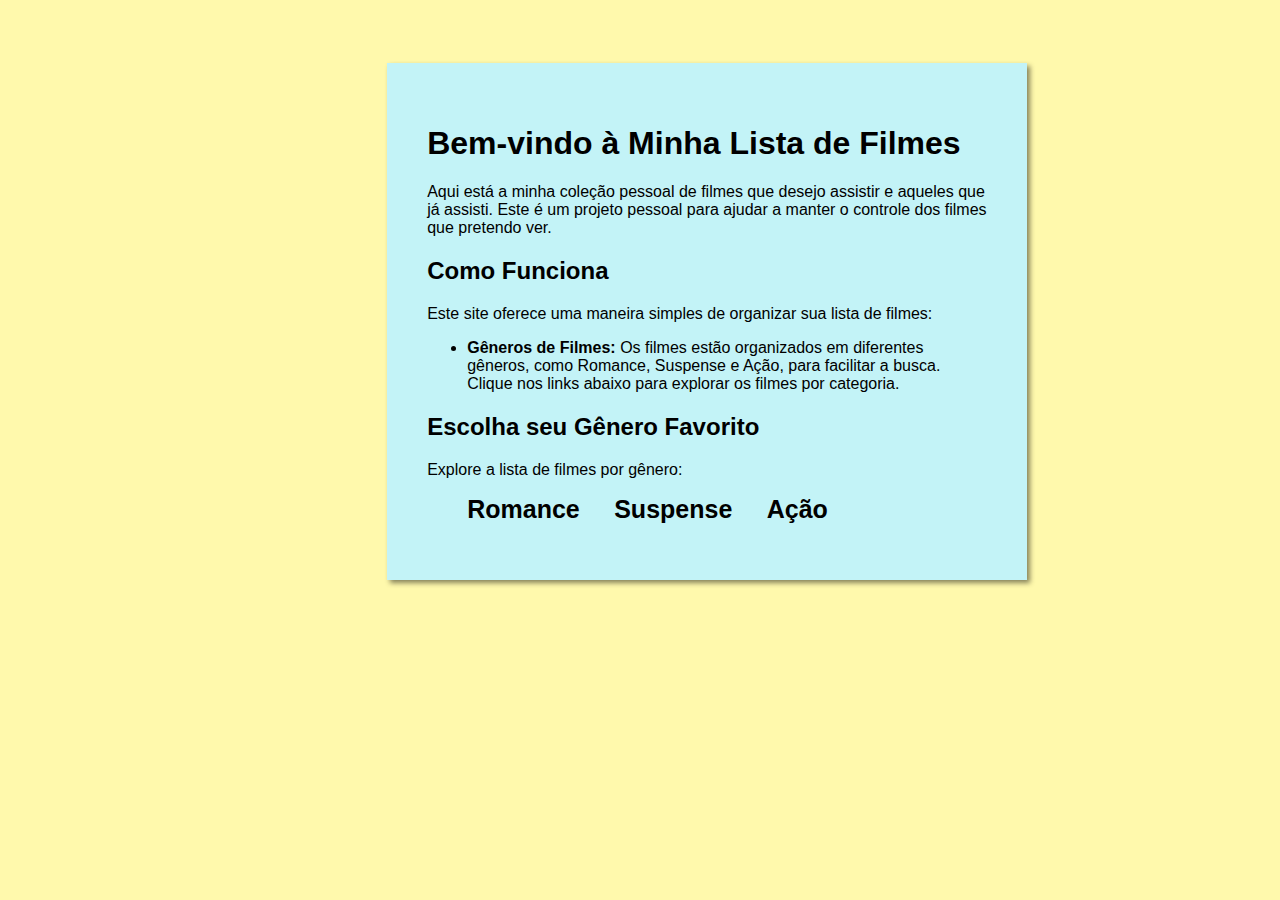
==== index.html @ 709fba24 "feito" ====
<!DOCTYPE html>
<html lang="pt-br">
<head>
    <meta charset="UTF-8">
    <meta name="viewport" content="width=device-width, initial-scale=1.0">
    <title>Minhas Lista de Filmes</title>
    <link rel="stylesheet" href="estilos/style.css">
</head>
<body>
    <main>
        <header>
            
          
            <article>
                <h1>Bem-vindo à Minha Lista de Filmes</h1>
                <p>Aqui está a minha coleção pessoal de filmes que 
                    desejo assistir e aqueles que já assisti. Este é 
                    um projeto pessoal para ajudar a manter o controle 
                    dos filmes que pretendo ver.</p>
            
                <h2>Como Funciona</h2>
                <p>Este site oferece uma maneira simples de organizar sua lista de filmes:</p>
                <ul>
                    <li><strong>Gêneros de Filmes:</strong> Os filmes estão organizados em diferentes gêneros, como Romance, Suspense e Ação, para facilitar a busca. Clique nos links abaixo para explorar os filmes por categoria.</li>
                </ul>
            
                <h2>Escolha seu Gênero Favorito</h2>
                <p>Explore a lista de filmes por gênero:</p>
                <nav>
                    <ul>
                        <a id="genero" href="romance.html">Romance</a>
                        <a id="genero" href="suspense.html">Suspense</a>
                        <a id="genero" href="acao.html">Ação</a>
        
                    </ul>
                </nav>
            </article>
           
            
    </main>
</body>
</html>
---- estilos/style.css ----
* {
    font-family: Arial, Helvetica, sans-serif;
    font-size: 16px;
}

body {
    background-color: #fff9ac;

}

#genero{
    font-size: 25px;
    margin-right: 30px;
}

main {
    background-color: rgb(195, 243, 247);
    width: 560px;
    
    padding: 40px;
    margin-top: 5%;
    margin-left: 30%;
   
    box-shadow: 3px 3px 5px rgba(0, 0, 0, 0.473);
}

h1 {
    font-size: 2em;
    color: #000000;
}

h2 {
    font-size: 1.5em;
    color: #000000;
}

img.lado {
    float: right;
}

a {
    text-decoration: none;
    font-weight: bold;
    color: #000000;
}

a:hover {
    text-decoration: underline;
    color: rgb(26, 26, 255);
}
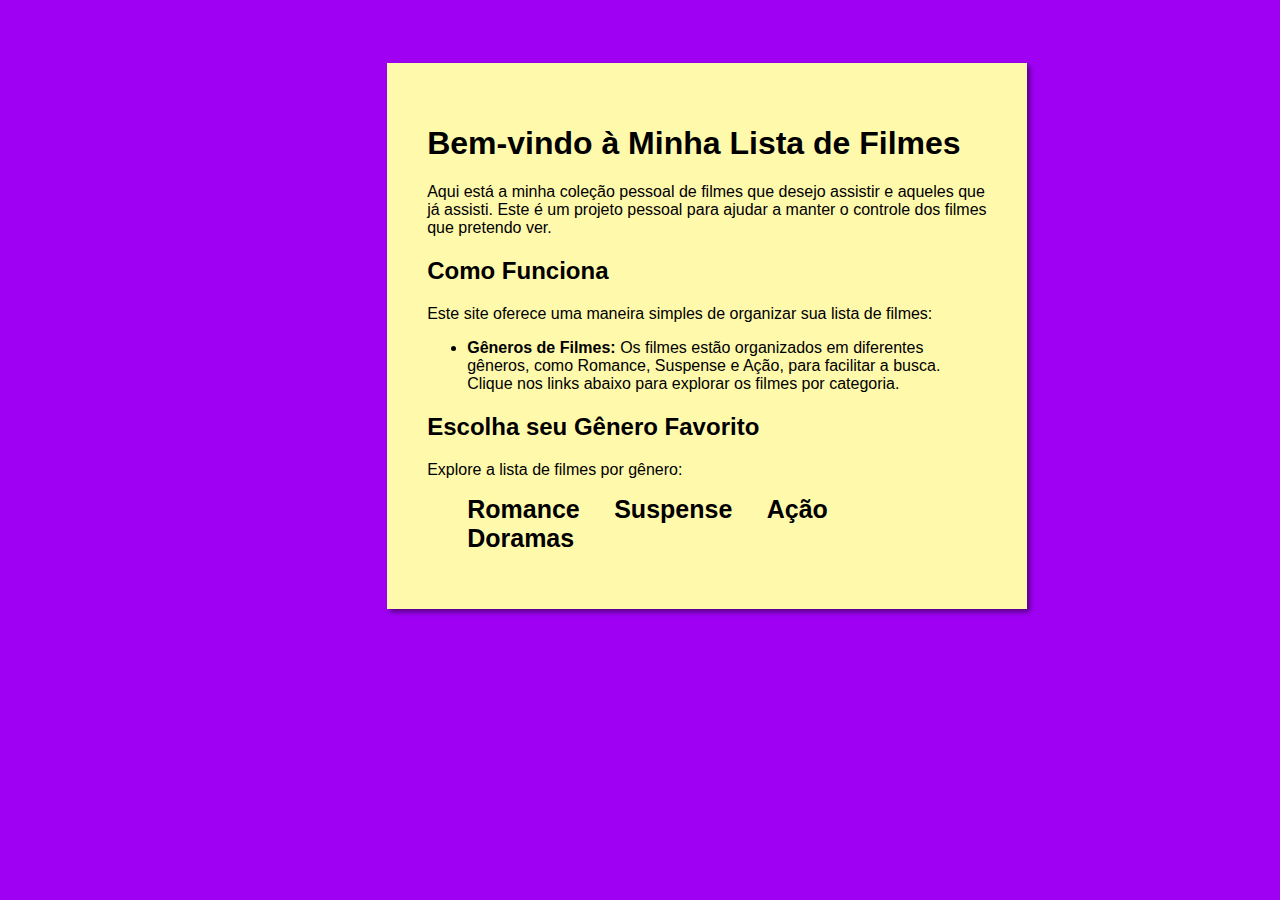
==== commit 67958eea: "Progredindo..." ====
--- a/index.html
+++ b/index.html
@@ -10,7 +10,6 @@
     <main>
         <header>
             
-          
             <article>
                 <h1>Bem-vindo à Minha Lista de Filmes</h1>
                 <p>Aqui está a minha coleção pessoal de filmes que 
@@ -31,7 +30,7 @@
                         <a id="genero" href="romance.html">Romance</a>
                         <a id="genero" href="suspense.html">Suspense</a>
                         <a id="genero" href="acao.html">Ação</a>
-        
+                        <a id="genero" href="doramas.html">Doramas</a>
                     </ul>
                 </nav>
             </article>
--- a/estilos/style.css
+++ b/estilos/style.css
@@ -1,4 +1,3 @@
-
 
 * {
     font-family: Arial, Helvetica, sans-serif;
@@ -6,7 +5,7 @@
 }
 
 body {
-    background-color: #fff9ac;
+    background-color: #9f00f4;
 
 }
 
@@ -16,9 +15,8 @@
 }
 
 main {
-    background-color: rgb(195, 243, 247);
+    background-color: #fff9ac;
     width: 560px;
-    
     padding: 40px;
     margin-top: 5%;
     margin-left: 30%;
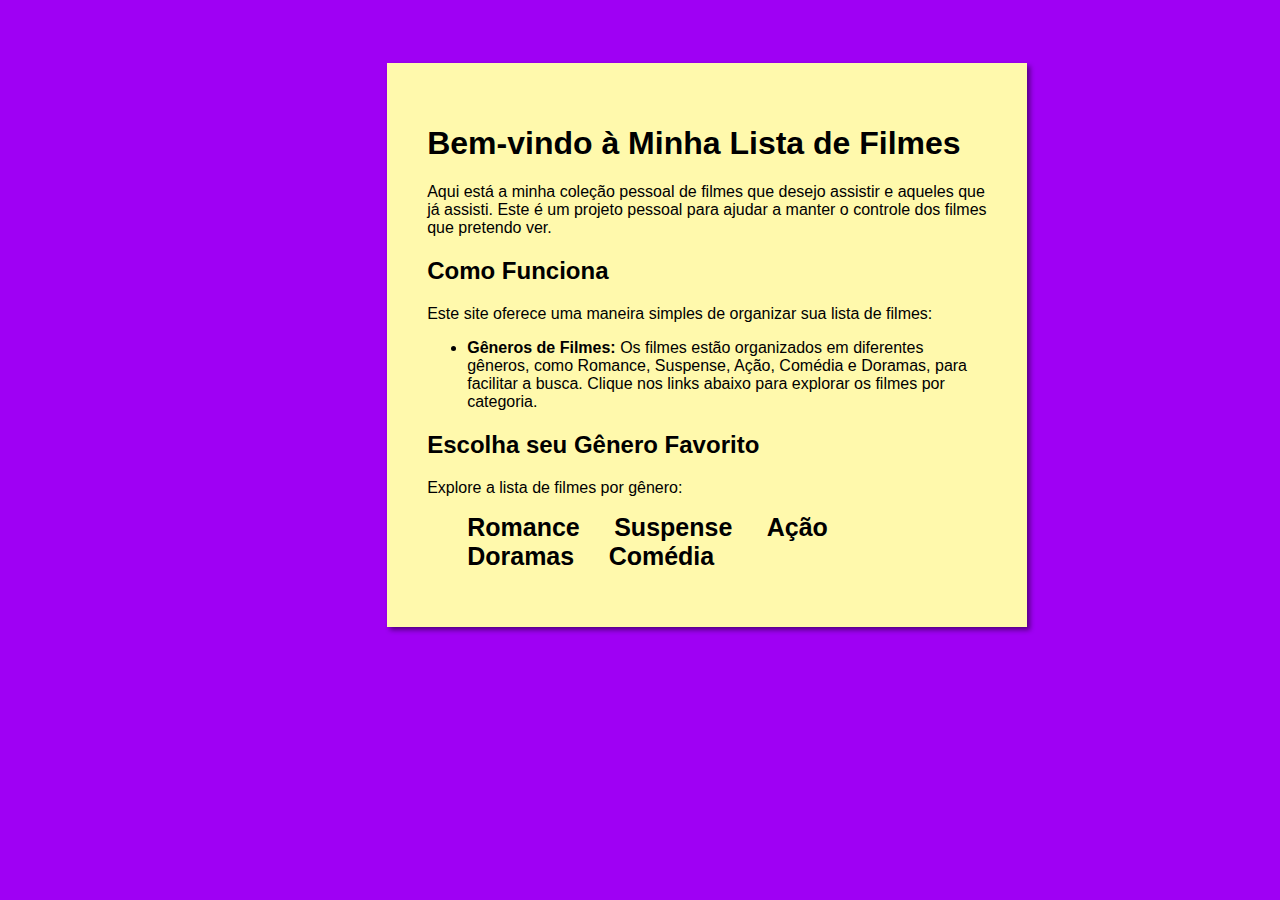
==== commit f3e7e650: "progredindo" ====
--- a/index.html
+++ b/index.html
@@ -20,7 +20,7 @@
                 <h2>Como Funciona</h2>
                 <p>Este site oferece uma maneira simples de organizar sua lista de filmes:</p>
                 <ul>
-                    <li><strong>Gêneros de Filmes:</strong> Os filmes estão organizados em diferentes gêneros, como Romance, Suspense e Ação, para facilitar a busca. Clique nos links abaixo para explorar os filmes por categoria.</li>
+                    <li><strong>Gêneros de Filmes:</strong> Os filmes estão organizados em diferentes gêneros, como Romance, Suspense, Ação, Comédia e Doramas, para facilitar a busca. Clique nos links abaixo para explorar os filmes por categoria.</li>
                 </ul>
             
                 <h2>Escolha seu Gênero Favorito</h2>
@@ -31,6 +31,7 @@
                         <a id="genero" href="suspense.html">Suspense</a>
                         <a id="genero" href="acao.html">Ação</a>
                         <a id="genero" href="doramas.html">Doramas</a>
+                        <a id="genero" href="comedia.html">Comédia</a>
                     </ul>
                 </nav>
             </article>
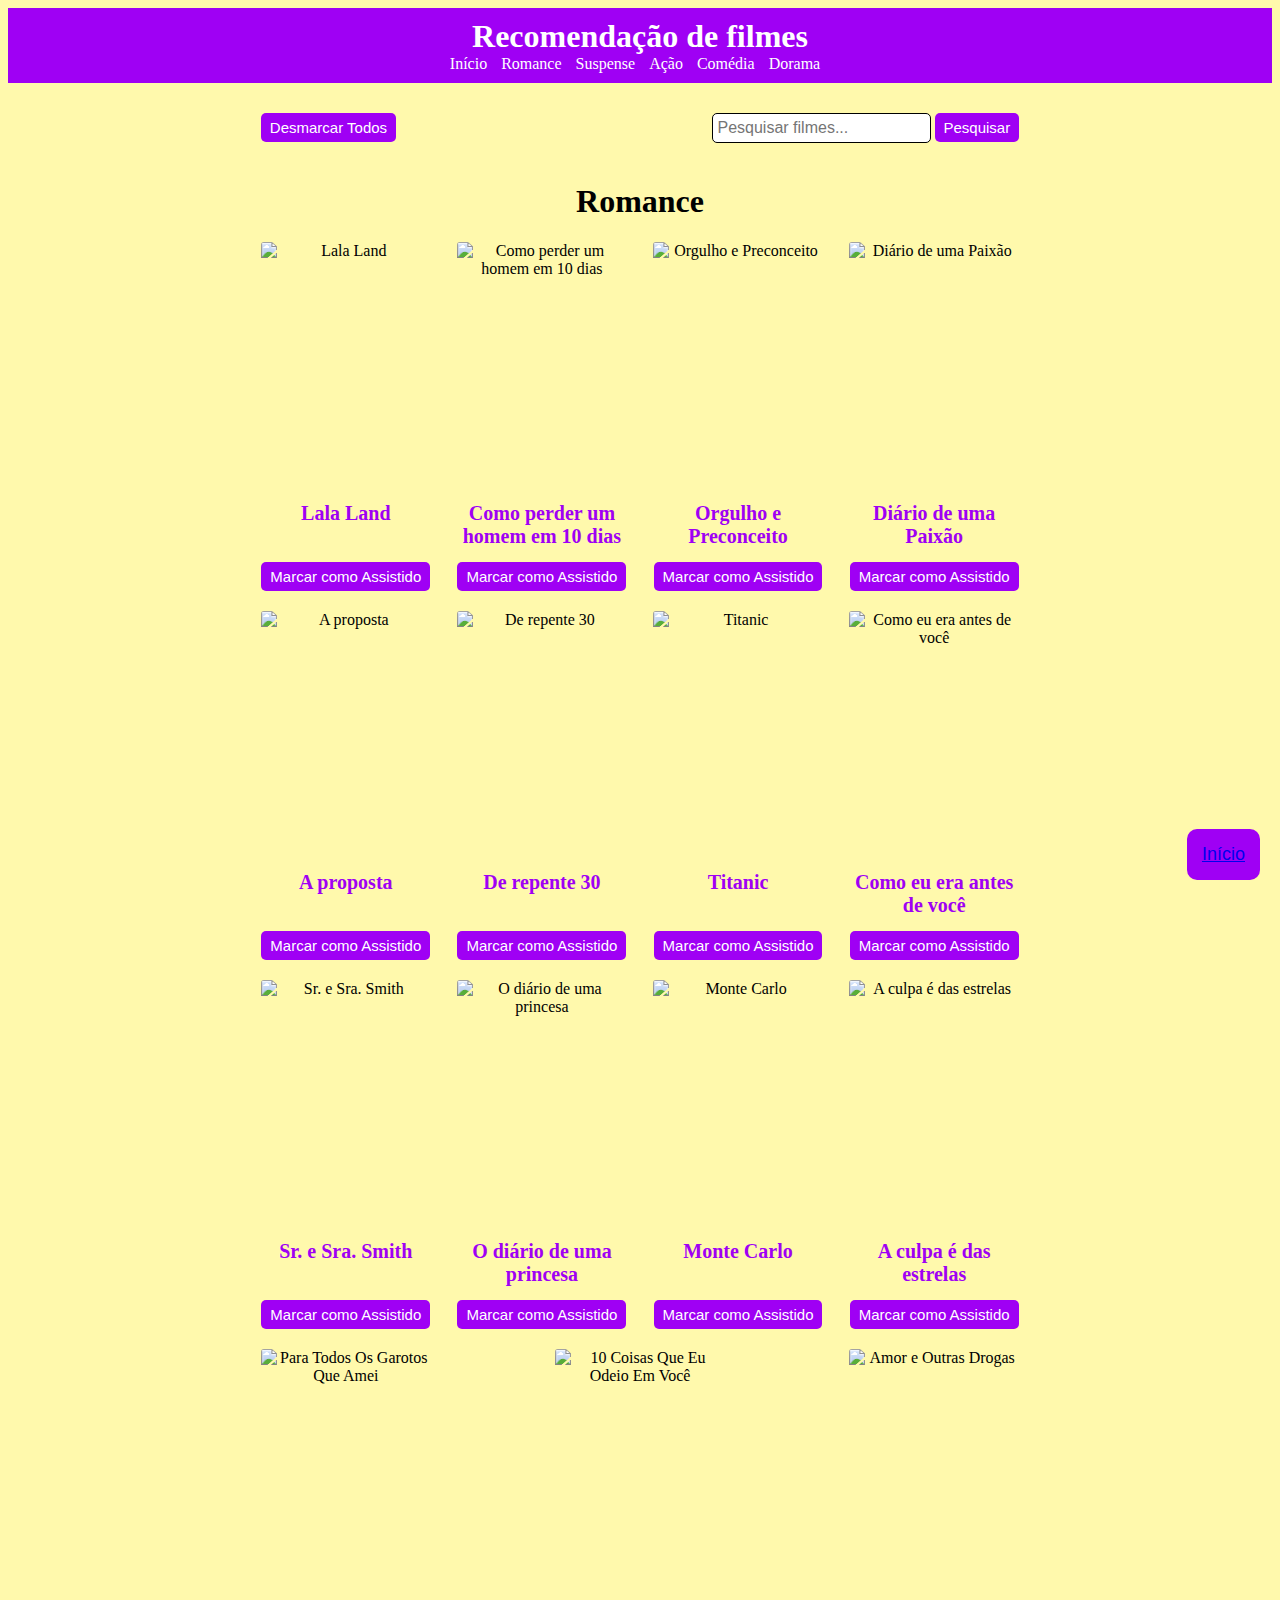
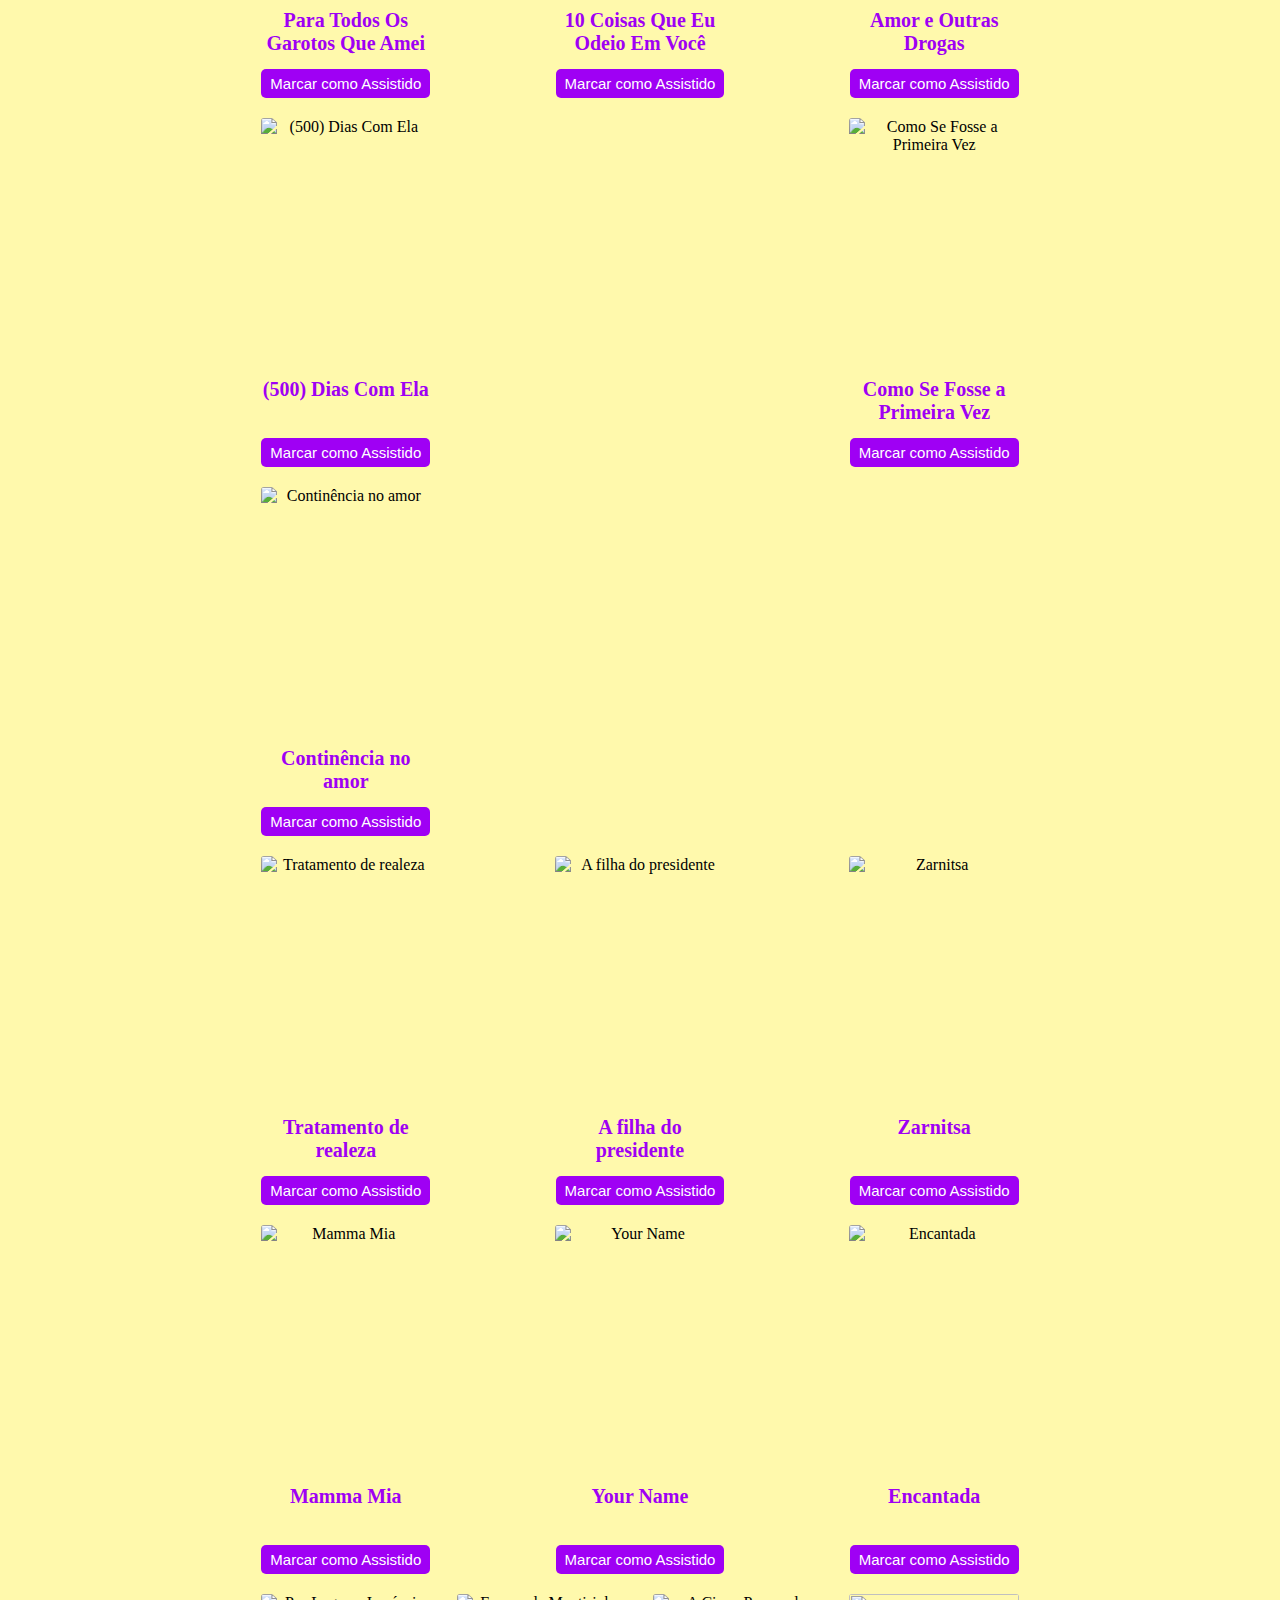
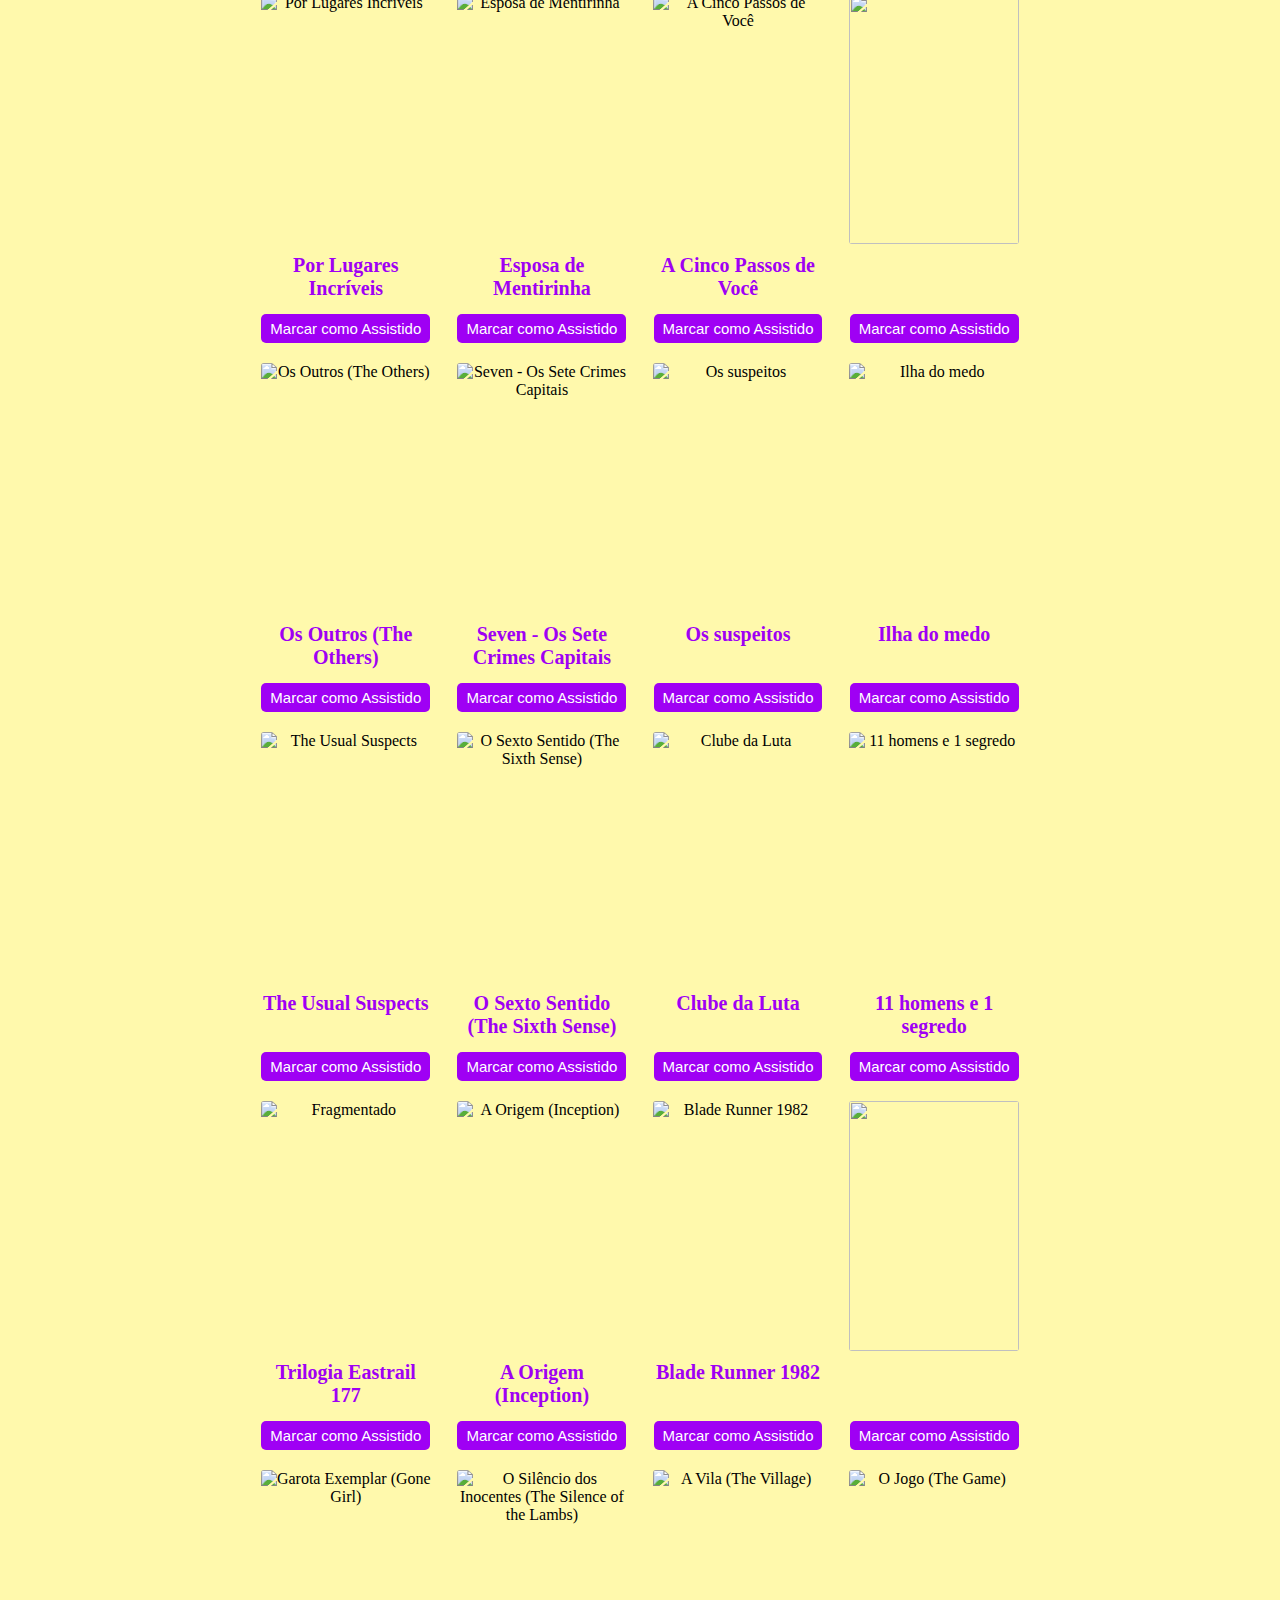
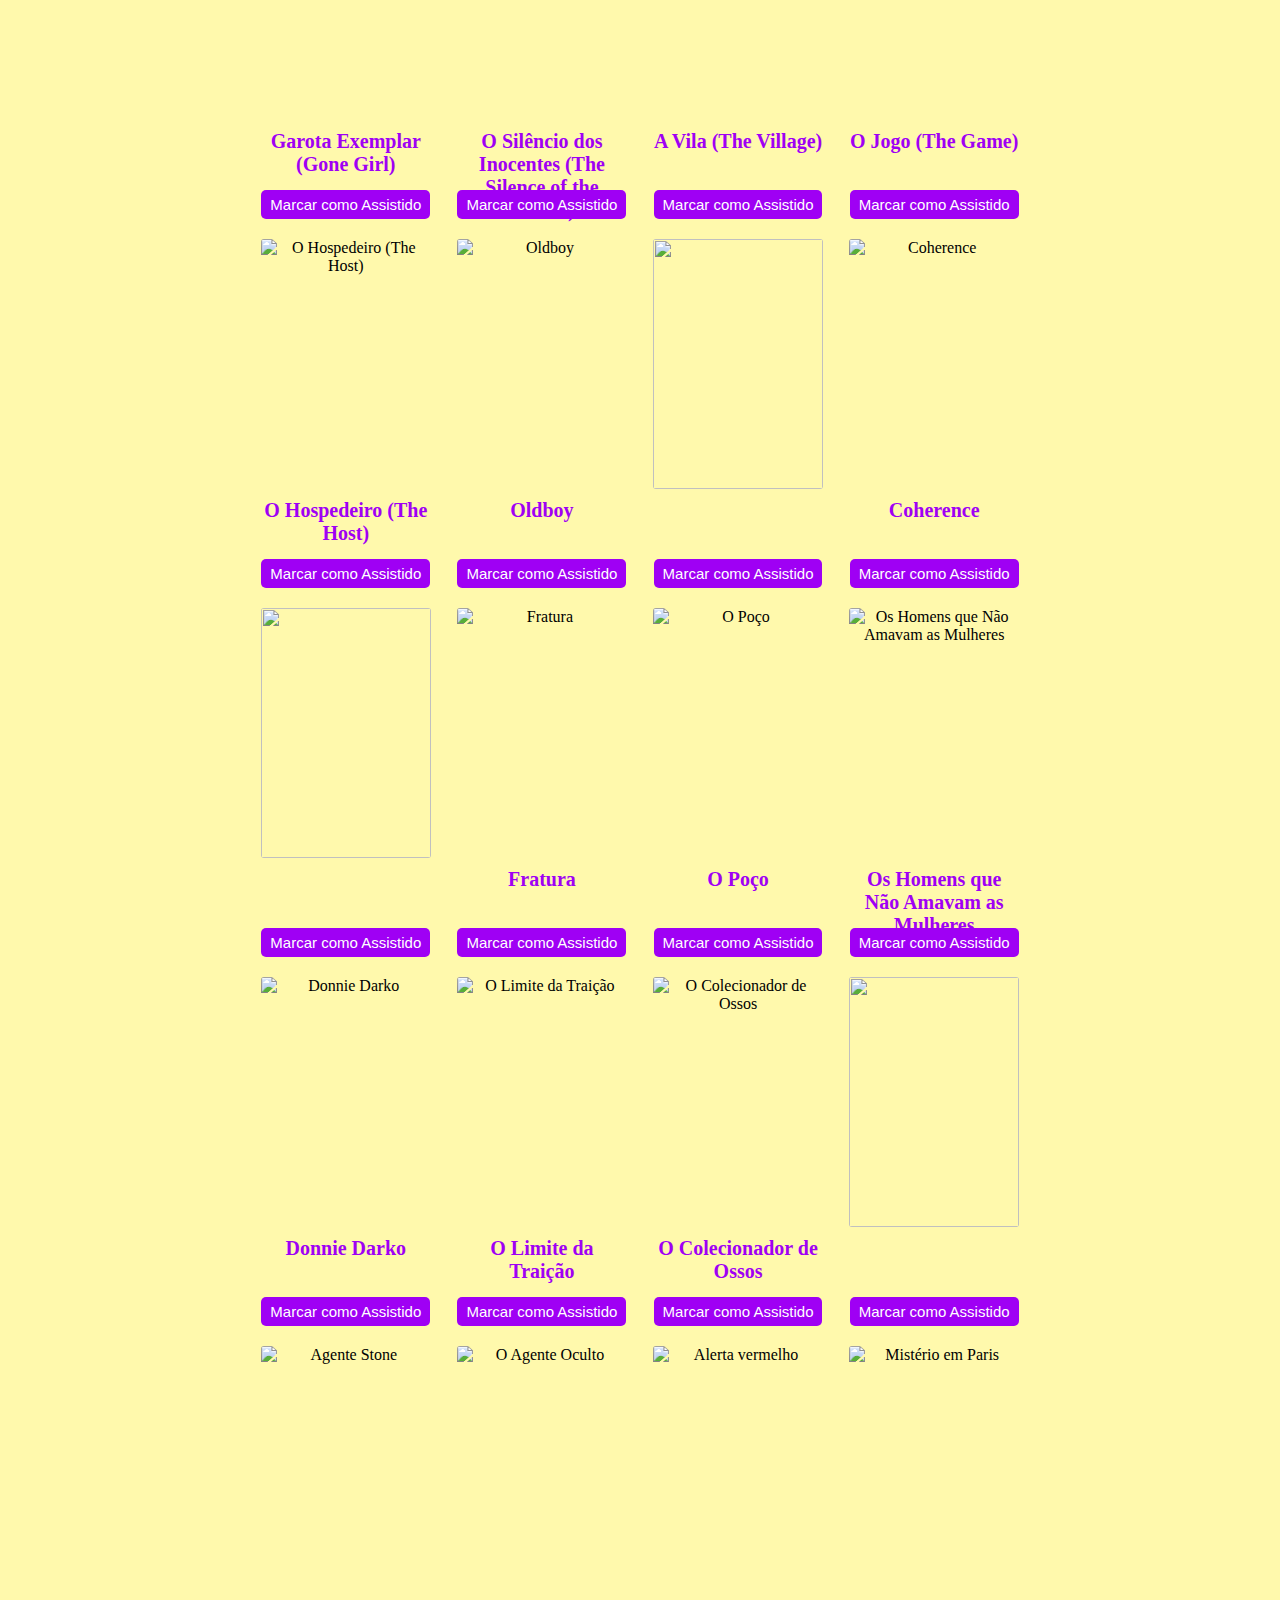
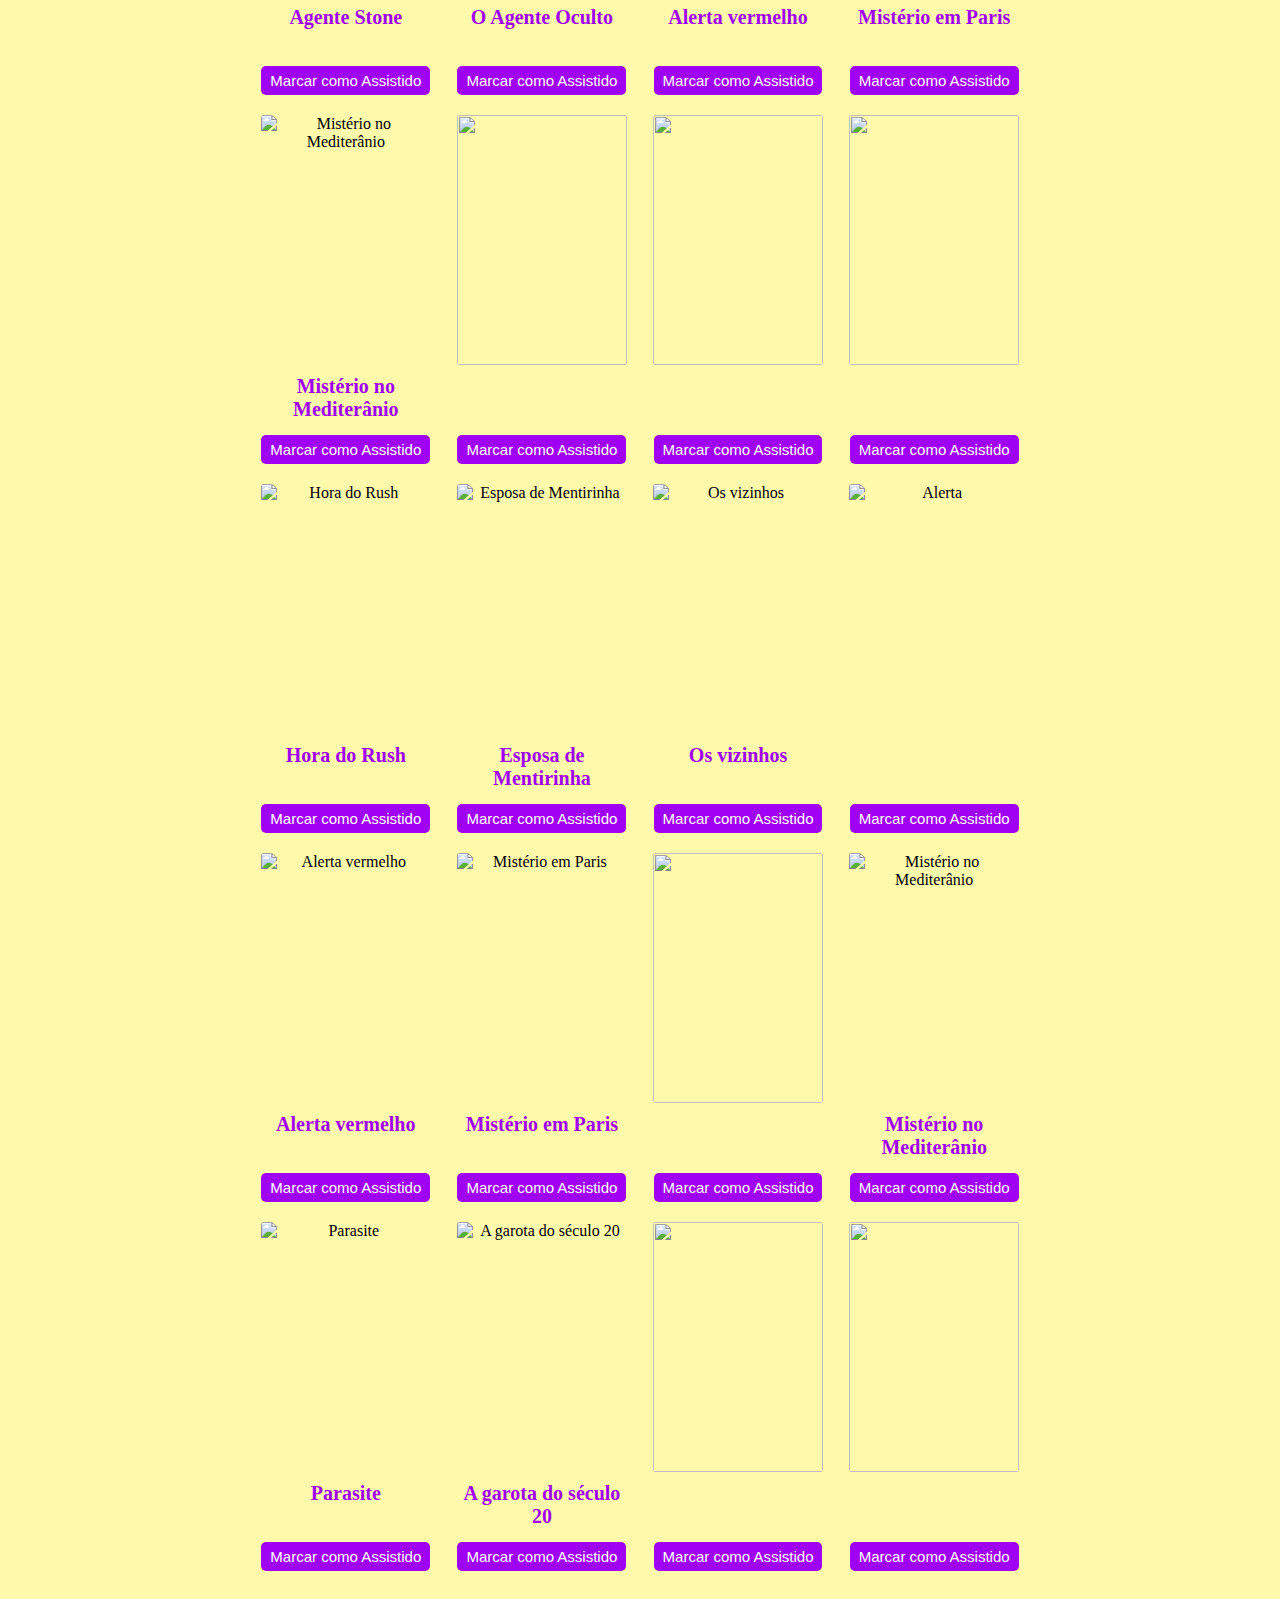
==== commit dd8aaab7: ".." ====
--- a/index.html
+++ b/index.html
@@ -3,40 +3,636 @@
 <head>
     <meta charset="UTF-8">
     <meta name="viewport" content="width=device-width, initial-scale=1.0">
-    <title>Minhas Lista de Filmes</title>
-    <link rel="stylesheet" href="estilos/style.css">
+    <link rel="stylesheet" href="style.css">
+    <title>Tabela de Filmes</title>
 </head>
+
 <body>
-    <main>
-        <header>
-            
-            <article>
-                <h1>Bem-vindo à Minha Lista de Filmes</h1>
-                <p>Aqui está a minha coleção pessoal de filmes que 
-                    desejo assistir e aqueles que já assisti. Este é 
-                    um projeto pessoal para ajudar a manter o controle 
-                    dos filmes que pretendo ver.</p>
-            
-                <h2>Como Funciona</h2>
-                <p>Este site oferece uma maneira simples de organizar sua lista de filmes:</p>
-                <ul>
-                    <li><strong>Gêneros de Filmes:</strong> Os filmes estão organizados em diferentes gêneros, como Romance, Suspense, Ação, Comédia e Doramas, para facilitar a busca. Clique nos links abaixo para explorar os filmes por categoria.</li>
-                </ul>
-            
-                <h2>Escolha seu Gênero Favorito</h2>
-                <p>Explore a lista de filmes por gênero:</p>
-                <nav>
-                    <ul>
-                        <a id="genero" href="romance.html">Romance</a>
-                        <a id="genero" href="suspense.html">Suspense</a>
-                        <a id="genero" href="acao.html">Ação</a>
-                        <a id="genero" href="doramas.html">Doramas</a>
-                        <a id="genero" href="comedia.html">Comédia</a>
-                    </ul>
-                </nav>
-            </article>
-           
-            
-    </main>
+    <header id="header">
+        <h1>Recomendação de filmes</h1>
+        <nav>
+            <ul>
+                <li><a href="index.html">Início</a></li>
+                <li><a href="romance.html" onclick="exibirFilmes('Romance')">Romance</a></li>
+                <li><a href="suspense.html" onclick="exibirFilmes('Suspense')">Suspense</a></li>
+                <li><a href="acao.html" onclick="exibirFilmes('Ação')">Ação</a></li>
+                <li><a href="comedia.html" onclick="exibirFilmes('Comedia')">Comédia</a></li>
+                <li><a href="doramas.html" onclick="exibirFilmes('Doramas')">Dorama</a></li>
+            </ul>
+        </nav>
+    </header>
+    <div class="movie"><button  onclick="desmarcarTodos()">Desmarcar Todos</button>
+    
+        <form>
+            <input id="Pesquisar" placeholder="Pesquisar filmes...">
+            <button type="button" onclick="searchMovies()">Pesquisar</button>
+        </form>
+    </div>
+    
+<!-- Botão Subir Pagina -->
+   <button id="myBtn" title="Ir para o topo"><a id="header" href="#header">Início</a></button>
+   <!-- Botão Subir Pagina -->
+<h1>Romance</h1>
+<div class="movie">
+    <div>
+        <img src="https://www.thewriteteachers.com/wp-content/uploads/2017/02/La-La-Land.jpg?w=640" alt="Lala Land" >
+        <h3>Lala Land</h3>
+
+        <button onclick="marcarComoAssistido(this, 'Lala Land')">Marcar como Assistido</button> 
+    </div>
+   
+
+    <div>
+        <img src="https://i.pinimg.com/originals/71/5c/76/715c76f46d96a63196bf448dac1c6b73.jpg" alt="Como perder um homem em 10 dias" >
+        <h3>Como perder um homem em 10 dias</h3>
+        <button onclick="marcarComoAssistido(this, 'Como perder um homem em 10 dias')">Marcar como Assistido</button>
+    </div>
+
+
+    <div>
+        <img src="https://i.pinimg.com/originals/22/57/f6/2257f60e84967cfa6fa9427fdc0cef46.jpg" alt="Orgulho e Preconceito" >
+        <h3>Orgulho e Preconceito</h3>
+        <button onclick="marcarComoAssistido(this, 'Orgulho e Preconceito')">Marcar como Assistido</button>
+    </div>
+
+
+    <div>
+        <img src="https://i.pinimg.com/originals/85/2f/d6/852fd68eb4bd46a8ef428cc8f01b0254.jpg" alt="Diário de uma Paixão">
+        <h3>Diário de uma Paixão</h3>
+        <button onclick="marcarComoAssistido(this, 'Diário de uma Paixão')">Marcar como Assistido</button>
+    </div>
+</div>
+
+
+<div class="movie">
+
+    <div>
+        <img src="https://i.pinimg.com/736x/ef/58/1c/ef581c07eeed6f2676efe67a8d28b307--proposals-the-ojays.jpg" alt="A proposta">
+        <h3>A proposta</h3>
+         <button onclick="marcarComoAssistido(this, 'A proposta')">Marcar como Assistido</button>
+    </div>
+
+    <div>
+        <img src="https://img.buzzfeed.com/buzzfeed-static/static/2019-04/23/15/asset/buzzfeed-prod-web-02/sub-buzz-11181-1556046877-1.jpg?crop=960:1165;0,0" alt="De repente 30">
+        <h3>De repente 30</h3>
+        <button onclick="marcarComoAssistido(this, 'De repente 30')">Marcar como Assistido</button>
+    </div>
+
+    <div>
+        <img src="https://i.pinimg.com/originals/44/55/d9/4455d96357fb041d1cf3c8a5264ed593.jpg" alt="Titanic">
+        <h3>Titanic</h3>
+        <button onclick="marcarComoAssistido(this, 'Titanic')">Marcar como Assistido</button>
+    </div>
+
+    <div>
+        <img src="https://i.pinimg.com/originals/ac/ec/ee/aceceecd1dd4c92c552a3851875f40f1.jpg" alt=" Como eu era antes de você">
+        <h3>Como eu era antes de você</h3>
+        <button onclick="marcarComoAssistido(this, 'Como eu era antes de você')">Marcar como Assistido</button>
+    </div>
+</div>
+    
+<div class="movie">  
+    <div>
+        <img src="https://i.pinimg.com/736x/a0/b7/5f/a0b75fff0a113ec90562c65eb08d4781.jpg" alt=" Sr. e Sra. Smith">
+        <h3>Sr. e Sra. Smith</h3>
+        <button onclick="marcarComoAssistido(this, 'Sr. e Sra. Smith')">Marcar como Assistido</button>
+    </div>
+
+    <div>
+        <img src="https://i.pinimg.com/originals/60/fe/9a/60fe9a57cffeb87207900fd43ae16e6d.jpg
+        "alt="O diário de uma princesa">
+        <h3>O diário de uma princesa</h3>
+        <button onclick="marcarComoAssistido(this, 'O diário de uma princesa')">Marcar como Assistido</button>
+    </div>
+
+    <div>
+        <img src="https://i.pinimg.com/originals/62/f7/f4/62f7f4c98c7ef3d351dc23993dad02ce.jpg" 
+        alt="Monte Carlo">
+        <h3>Monte Carlo</h3>
+        <button onclick="marcarComoAssistido(this, 'Monte Carlo')">Marcar como Assistido</button>
+    </div>
+
+    <div>
+        <img src="https://i.pinimg.com/originals/25/d1/d9/25d1d9f6680fb55bb8efc22bc22812c2.jpg" 
+        alt=" A culpa é das estrelas">
+        <h3>A culpa é das estrelas</h3>
+        <button onclick="marcarComoAssistido(this, 'A culpa é das estrelas')">Marcar como Assistido</button>
+    </div>
+</div>
+
+<div class="movie">
+    <!--trilogia-->
+    <div>
+        <img src="https://i.pinimg.com/736x/da/b9/88/dab98855dfb61528fcf57391a6570db9.jpg" 
+        alt="Para Todos Os Garotos Que Amei">
+        <h3>Para Todos Os Garotos Que Amei</h3>
+        <button onclick="marcarComoAssistido(this, 'Para Todos Os Garotos Que Amei')">Marcar como Assistido</button>
+    </div>
+     
+    <div>
+        <img src="https://i.pinimg.com/originals/6d/d7/34/6dd734292c348451d0d824f341869f95.jpg" 
+        alt="10 Coisas Que Eu Odeio Em Você">
+        <h3>10 Coisas Que Eu Odeio Em Você</h3>
+        <button onclick="marcarComoAssistido(this, '10 Coisas Que Eu Odeio Em Você')">Marcar como Assistido</button>
+    </div>
+    
+    <div>
+        <img src="https://i.pinimg.com/originals/3a/9a/a4/3a9aa4a3d3f3610a1e6ac3c94a000068.jpg" 
+        alt="Amor e Outras Drogas">
+        <h3>Amor e Outras Drogas</h3>
+        <button onclick="marcarComoAssistido(this, 'Amor e Outras Drogas')">Marcar como Assistido</button>
+    </div>
+              
+
+    </div>
+    
+<div class="movie">
+
+     
+    
+    <div>
+        <img src="https://i.pinimg.com/originals/99/27/29/9927296161b224b672bc6c4b57a0a49b.jpg" 
+        alt="(500) Dias Com Ela">
+        <h3>(500) Dias Com Ela</h3>
+        <button onclick="marcarComoAssistido(this, '(500) Dias Com Ela')">Marcar como Assistido</button>
+    </div>
+              
+    <div>
+        <img src="https://i.pinimg.com/originals/84/cb/dc/84cbdc97c063548afc5de6845860c37b.jpg" 
+        alt="Como Se Fosse a Primeira Vez">
+        <h3>Como Se Fosse a Primeira Vez</h3>
+        <button onclick="marcarComoAssistido(this, 'Como Se Fosse a Primeira Vez')">Marcar como Assistido</button>
+    </div>
+</div>
+    
+<div class="movie">
+    <div>
+        <img src="" alt="Continência no amor">
+        <h3>Continência no amor</h3>
+        <button onclick="marcarComoAssistido(this, 'Continência no amor')">Marcar como Assistido</button>
+    </div>
+     
+  
+    
+ 
+              
+  
+</div>
+
+<div class="movie">
+
+     
+    <div>
+        <img src="" alt="Tratamento de realeza">
+        <h3>Tratamento de realeza</h3>
+        <button onclick="marcarComoAssistido(this, 'Tratamento de realeza')">Marcar como Assistido</button>
+    </div>
+    
+    <div>
+        <img src="" alt="A filha do presidente">
+        <h3>A filha do presidente</h3>
+        <button onclick="marcarComoAssistido(this, 'A filha do presidente')">Marcar como Assistido</button>
+    </div>
+              
+    <div>
+        <img src="" alt="Zarnitsa">
+        <h3>Zarnitsa</h3>
+        <button onclick="marcarComoAssistido(this, 'Zarnitsa')">Marcar como Assistido</button>
+    </div>
+</div>
+<div class="movie">
+    <div>
+        <img src="" alt="Mamma Mia">
+        <h3>Mamma Mia</h3>
+        <button onclick="marcarComoAssistido(this, 'Mamma Mia')">Marcar como Assistido</button>
+    </div>
+     
+   
+    
+    <div>
+        <img src="" alt="Your Name">
+        <h3>Your Name</h3>
+        <button onclick="marcarComoAssistido(this, 'Your Name')">Marcar como Assistido</button>
+    </div>
+              
+    <div>
+        <img src="" alt="Encantada">
+        <h3>Encantada</h3>
+        <button onclick="marcarComoAssistido(this, 'Encantada')">Marcar como Assistido</button>
+    </div>
+</div>
+
+<div class="movie">
+    <div>
+        <img src="" alt="Por Lugares Incríveis">
+        <h3>Por Lugares Incríveis</h3>
+        <button onclick="marcarComoAssistido(this, 'Por Lugares Incríveis')">Marcar como Assistido</button>
+    </div>
+     
+    <div>
+        <img src="" alt="Esposa de Mentirinha">
+        <h3>Esposa de Mentirinha</h3>
+        <button onclick="marcarComoAssistido(this, 'Esposa de Mentirinha')">Marcar como Assistido</button>
+    </div>
+    
+    <div>
+        <img src="" alt="A Cinco Passos de Você">
+        <h3>A Cinco Passos de Você</h3>
+        <button onclick="marcarComoAssistido(this, 'A Cinco Passos de Você')">Marcar como Assistido</button>
+    </div>
+
+    <div>
+        <img src="" 
+        alt="">
+        <h3></h3>
+        <button onclick="marcarComoAssistido(this, '')">Marcar como Assistido</button>
+    </div>
+</div>
+    
+<!--SUSPENSE-->
+<div class="movie">
+
+    <div>
+        <img src="https://i.pinimg.com/originals/47/45/3a/47453a6acac71995a48d5259e29f3013.jpg" alt="Os Outros (The Others)">
+        <h3>Os Outros (The Others)</h3>
+        <button onclick="marcarComoAssistido(this, 'Os Outros (The Others)')">Marcar como Assistido</button>
+    </div>
+   
+
+    <div>
+        <img src="https://i.pinimg.com/originals/05/98/a8/0598a8b2b31ab2ff6950215431698350.jpg" alt="Seven - Os Sete Crimes Capitais">
+        <h3>Seven - Os Sete Crimes Capitais</h3>
+        <button onclick="marcarComoAssistido(this, 'Seven - Os Sete Crimes Capitais')">Marcar como Assistido</button>
+    </div>
+     
+    <div>
+        <img src="https://i.pinimg.com/originals/a5/cf/7a/a5cf7a88477a10fc32f1faae3beda105.jpg" alt="Os suspeitos">
+        <h3>Os suspeitos</h3>
+        <button onclick="marcarComoAssistido(this, 'Os suspeitos')">Marcar como Assistido</button>
+    </div>
+    
+    <div>
+        <img src="https://i.pinimg.com/originals/be/42/79/be42798ae9f2053ce10dd4e4a33d091f.jpg" alt="Ilha do medo">
+        <h3>Ilha do medo</h3>
+        <button onclick="marcarComoAssistido(this, 'Ilha do medo')">Marcar como Assistido</button>
+    </div>
+</div>
+
+
+<div class="movie">
+<div>
+    <img src="https://i.pinimg.com/originals/8f/c9/b4/8fc9b42f05a3c8f8b809711f7ca01417.jpg" alt="The Usual Suspects">
+    <h3>The Usual Suspects</h3>
+    <button onclick="marcarComoAssistido(this, 'The Usual Suspects')">Marcar como Assistido</button>
+</div>
+ 
+<div>
+    <img src="https://i.pinimg.com/originals/77/eb/5a/77eb5ae3f8d52ccda0b2bd061a343f99.jpg" alt="O Sexto Sentido (The Sixth Sense)">
+    <h3>O Sexto Sentido (The Sixth Sense)</h3>
+    <button onclick="marcarComoAssistido(this, 'O Sexto Sentido (The Sixth Sense)')">Marcar como Assistido</button>
+</div>
+
+<div>
+    <img src="https://i.pinimg.com/originals/cd/d1/82/cdd182a23c74743eb8a31cd897a5ccd9.jpg" 
+    alt="Clube da Luta">
+    <h3>Clube da Luta</h3>
+    <button onclick="marcarComoAssistido(this, 'Clube da Luta')">Marcar como Assistido</button>
+</div>
+    
+<div>
+    <img src="https://i.pinimg.com/originals/32/7e/81/327e8160d8faf369a8c2e1748e5bef7c.jpg" alt="11 homens e 1 segredo">
+    <h3>11 homens e 1 segredo</h3>
+    <button onclick="marcarComoAssistido(this, '11 homens e 1 segredo')">Marcar como Assistido</button>
+</div>
+          
+</div>
+
+
+<div class="movie">
+  <!-- Capa da trilogia Eastrail 177
+PRECISO ARRUMAR TRILOGIA
+-->
+<div class="trilogy-cover" onmouseover="mostrarFilmes('eastrail177')" onmouseout="ocultarFilmes('eastrail177')">
+    <img src="https://i.pinimg.com/originals/11/0e/6b/110e6be26b29ae21c5aed5bb9112ff44.jpg" alt="Fragmentado">
+    <h3>Trilogia Eastrail 177</h3>
+    <button onclick="marcarComoAssistido(this, 'Blade Runner 1982')">Marcar como Assistido</button>
+</div>
+
+<div>
+    <img src="https://i.pinimg.com/originals/b0/ae/a4/b0aea49646879a043ad9f6ec3002e99f.jpg" alt="A Origem (Inception)">
+    <h3>A Origem (Inception)</h3>
+    <button onclick="marcarComoAssistido(this, 'A Origem (Inception)')">Marcar como Assistido</button>
+</div>
+ 
+<div>
+    <img src="https://i.pinimg.com/originals/ba/ea/ad/baeaad96ffbf6bde642af086fbb48086.jpg" alt="Blade Runner 1982">
+    <h3>Blade Runner 1982</h3>
+    <button onclick="marcarComoAssistido(this, 'Blade Runner 1982')">Marcar como Assistido</button>
+</div>
+          
+
+
+<div>
+    <img src="" 
+    alt="">
+    <h3></h3>
+    <button onclick="marcarComoAssistido(this, '')">Marcar como Assistido</button>
+</div>
+</div>
+
+
+<!-- Espaço reservado para os filmes da trilogia Eastrail 177 -->
+<div class="trilogy-movies" id="eastrail177-movies">
+
+    <div>
+        <img src="https://i.pinimg.com/originals/04/ce/09/04ce09f9cd0cd3580b532226b3d59074.jpg" alt="Fragmentado">
+        <h3>Fragmentado</h3>
+        <button onclick="marcarComoAssistido(this, 'Fragmentado')">Marcar como Assistido</button>
+    </div>
+    
+    <div>
+        <img src="https://i.pinimg.com/originals/3e/a0/f2/3ea0f27c69a3aafce501431ea3607af0.jpg" alt="Fragmentado">
+        <h3>Corpo Fechado</h3>
+        <button onclick="marcarComoAssistido(this, 'Corpo Fechado')">Marcar como Assistido</button>
+    </div>
+    <div>
+        <img src="https://i.pinimg.com/originals/35/26/09/352609acdf14ddc111dca940dd8d02a2.jpg" alt="Fragmentado">
+        <h3>Vidro</h3>
+        <button onclick="marcarComoAssistido(this, 'Vidro')">Marcar como Assistido</button>
+    </div>
+
+</div>
+
+<div class="movie">
+<div>
+    <img src="" alt="Garota Exemplar (Gone Girl)">
+    <h3>Garota Exemplar (Gone Girl)</h3>
+    <button onclick="marcarComoAssistido(this, 'Garota Exemplar (Gone Girl)')">Marcar como Assistido</button>
+</div>
+ 
+<div>
+    <img src="" alt="O Silêncio dos Inocentes (The Silence of the Lambs)">
+    <h3>O Silêncio dos Inocentes (The Silence of the Lambs)</h3>
+    <button onclick="marcarComoAssistido(this, 'O Silêncio dos Inocentes (The Silence of the Lambs)')">Marcar como Assistido</button>
+</div>
+
+<div>
+    <img src="" alt="A Vila (The Village)">
+    <h3>A Vila (The Village)</h3>
+    <button onclick="marcarComoAssistido(this, 'A Vila (The Village)')">Marcar como Assistido</button>
+</div>
+          
+<div>
+    <img src="" alt="O Jogo (The Game)">
+    <h3>O Jogo (The Game)</h3>
+    <button onclick="marcarComoAssistido(this, 'O Jogo (The Game)')">Marcar como Assistido</button>
+</div>
+</div>
+
+<div class="movie">
+<div>
+    <img src="" alt="O Hospedeiro (The Host)">
+    <h3>O Hospedeiro (The Host)</h3>
+    <button onclick="marcarComoAssistido(this, 'O Hospedeiro (The Host)')">Marcar como Assistido</button>
+</div>
+ 
+<div>
+    <img src="" alt="Oldboy">
+    <h3>Oldboy</h3>
+    <button onclick="marcarComoAssistido(this, 'Oldboy')">Marcar como Assistido</button>
+</div>
+
+<div>
+    <img src="" 
+    alt="">
+    <h3></h3>
+    <button onclick="marcarComoAssistido(this, '')">Marcar como Assistido</button>
+</div>
+
+<div>
+    <img src="" alt="Coherence">
+    <h3>Coherence</h3>
+    <button onclick="marcarComoAssistido(this, 'Coherence')">Marcar como Assistido</button>
+</div>
+</div>
+
+
+<div class="movie">
+<div>
+    <img src="" 
+    alt="">
+    <h3></h3>
+    <button onclick="marcarComoAssistido(this, '')">Marcar como Assistido</button>
+</div>
+ 
+<div>
+    <img src="" alt="Fratura">
+    <h3>Fratura</h3>
+    <button onclick="marcarComoAssistido(this, 'Fratura')">Marcar como Assistido</button>
+</div>
+
+<div>
+    <img src="" alt="O Poço">
+    <h3>O Poço</h3>
+    <button onclick="marcarComoAssistido(this, 'O Poço')">Marcar como Assistido</button>
+</div>
+          
+<div>
+    <img src="" alt="Os Homens que Não Amavam as Mulheres">
+    <h3>Os Homens que Não Amavam as Mulheres</h3>
+    <button onclick="marcarComoAssistido(this, 'Os Homens que Não Amavam as Mulheres')">Marcar como Assistido</button>
+</div>
+</div>
+
+
+
+<div class="movie">
+    <div>
+        <img src="" alt="Donnie Darko">
+        <h3>Donnie Darko</h3>
+        <button onclick="marcarComoAssistido(this, 'Donnie Darko')">Marcar como Assistido</button>
+    </div>
+     
+    <div>
+        <img src="" alt="O Limite da Traição">
+        <h3>O Limite da Traição</h3>
+        <button onclick="marcarComoAssistido(this, 'O Limite da Traição')">Marcar como Assistido</button>
+    </div>
+     
+    <div>
+        <img src="" alt="O Colecionador de Ossos">
+        <h3>O Colecionador de Ossos</h3>
+        <button onclick="marcarComoAssistido(this, 'O Colecionador de Ossos')">Marcar como Assistido</button>
+    </div>
+    
+    <div>
+        <img src="" 
+        alt="">
+        <h3></h3>
+        <button onclick="marcarComoAssistido(this, '')">Marcar como Assistido</button>
+    </div>    
+
+</div>
+    
+
+        
+    
+<!--acao-->
+<div class="movie">
+ 
+    <div>
+        <img src="https://i.pinimg.com/originals/09/99/8f/09998f9be183229abfb6affbf3df79f7.jpg" 
+        alt="Agente Stone">
+        <h3>Agente Stone</h3>
+        <button onclick="marcarComoAssistido(this, 'Agente Stone')">Marcar como Assistido</button>
+    </div>
+     
+    <div>
+        <img src="https://i.pinimg.com/originals/eb/a2/53/eba253697d0d950257f4749662ee93c8.jpg"
+         alt="O Agente Oculto">
+        <h3>O Agente Oculto</h3>
+        <button onclick="marcarComoAssistido(this, 'O Agente Oculto')">Marcar como Assistido</button>
+    </div>
+    
+    
+    <div>
+        <img src="https://i.pinimg.com/originals/f2/07/65/f20765e50b4642404b6f1cbec8d415c4.jpg" 
+        alt="Alerta vermelho">
+        <h3>Alerta vermelho</h3>
+        <button onclick="marcarComoAssistido(this, 'Alerta vermelho')">Marcar como Assistido</button>
+    </div>
+              
+    <div>
+        <img src="https://i.pinimg.com/originals/93/23/ed/9323edc3cec5494526c65495a8ce871e.jpg" 
+        alt="Mistério em Paris">
+        <h3>Mistério em Paris</h3>
+        <button onclick="marcarComoAssistido(this, 'Mistério em Paris')">Marcar como Assistido</button>
+    </div>
+    </div>
+    
+<div class="movie">
+    <div>
+        <img src="https://i.pinimg.com/originals/8a/37/5d/8a375d4a05695347f2f40aa32bb23fd3.jpg" 
+        alt="Mistério no Mediterânio">
+        <h3>Mistério no Mediterânio</h3>
+        <button onclick="marcarComoAssistido(this, 'Mistério no Mediterânio')">Marcar como Assistido</button>
+    </div>
+     
+    <div>
+        <img src="" 
+        alt="">
+        <h3></h3>
+        <button onclick="marcarComoAssistido(this, '')">Marcar como Assistido</button>
+    </div>
+    
+    <div>
+        <img src="" 
+        alt="">
+        <h3></h3>
+        <button onclick="marcarComoAssistido(this, '')">Marcar como Assistido</button>
+    </div>
+              
+    <div>
+        <img src="" 
+        alt="">
+        <h3></h3>
+        <button onclick="marcarComoAssistido(this, '')">Marcar como Assistido</button>
+    </div>
+</div>
+
+
+<!--comedia-->
+<div class="movie">
+    <div>
+        <img src="" alt="Hora do Rush">
+        <h3>Hora do Rush</h3>
+        <button onclick="marcarComoAssistido(this, 'Hora do Rush')">Marcar como Assistido</button>
+    </div>
+     
+    <div>
+        <img src="" alt="Esposa de Mentirinha">
+        <h3>Esposa de Mentirinha</h3>
+        <button onclick="marcarComoAssistido(this, 'Esposa de Mentirinha')">Marcar como Assistido</button>
+    </div>
+    
+    <div>
+        <img src="" 
+        alt="Os vizinhos">
+        <h3>Os vizinhos</h3>
+        <button onclick="marcarComoAssistido(this, 'Os vizinhos')">Marcar como Assistido</button>
+    </div>
+              
+    <div>
+        <img src="" 
+        alt="Alerta ">
+        <h3></h3>
+        <button onclick="marcarComoAssistido(this, '')">Marcar como Assistido</button>
+    </div>
+    </div>
+    <div class="movie">
+    <div>
+        <img src="https://i.pinimg.com/originals/f2/07/65/f20765e50b4642404b6f1cbec8d415c4.jpg" 
+        alt="Alerta vermelho">
+        <h3>Alerta vermelho</h3>
+        <button onclick="marcarComoAssistido(this, 'Alerta vermelho')">Marcar como Assistido</button>
+    </div>
+              
+    <div>
+        <img src="https://i.pinimg.com/originals/93/23/ed/9323edc3cec5494526c65495a8ce871e.jpg" 
+        alt="Mistério em Paris">
+        <h3>Mistério em Paris</h3>
+        <button onclick="marcarComoAssistido(this, 'Mistério em Paris')">Marcar como Assistido</button>
+    </div>
+   
+    <div>
+        <img src="" 
+        alt="">
+        <h3></h3>
+        <button onclick="marcarComoAssistido(this, '')">Marcar como Assistido</button>
+    </div>
+
+    <div>
+        <img src="https://i.pinimg.com/originals/8a/37/5d/8a375d4a05695347f2f40aa32bb23fd3.jpg" 
+        alt="Mistério no Mediterânio">
+        <h3>Mistério no Mediterânio</h3>
+        <button onclick="marcarComoAssistido(this, 'Mistério no Mediterânio')">Marcar como Assistido</button>
+    </div>
+</div>
+
+<!--DORAMA-->
+
+<div class="movie">
+    <div>
+        <img src="https://i.pinimg.com/originals/e6/de/03/e6de035cd3307b513e9bfe88a1457826.jpg" alt="Parasite">
+        <h3>Parasite</h3>
+        <button onclick="marcarComoAssistido(this, 'Parasite')">Marcar como Assistido</button>
+    </div>
+     
+    <div>
+        <img src="" alt="A garota do século 20">
+        <h3>A garota do século 20</h3>
+        <button onclick="marcarComoAssistido(this, 'A garota do século 20')">Marcar como Assistido</button>
+    </div>
+    
+    <div>
+        <img src="" 
+        alt="">
+        <h3></h3>
+        <button onclick="marcarComoAssistido(this, '')">Marcar como Assistido</button>
+    </div>
+              
+    <div>
+        <img src="" 
+        alt="">
+        <h3></h3>
+        <button onclick="marcarComoAssistido(this, '')">Marcar como Assistido</button>
+    </div>
+    </div>
+
+
+
+
+      <script src="cookie.js"></script>
 </body>
-</html>+</html>
+
--- a/style.css
+++ b/style.css
@@ -0,0 +1,189 @@
+
+/* Estilo para os espaços reservados dos filmes da trilogia */
+.trilogy-movies {
+    display: none; /* Inicialmente, os filmes estão ocultos */
+    flex-wrap: wrap;
+    margin-top: -25.05%;
+    margin-left: 32%;
+    margin-right: 20%;
+    margin-bottom: 5%;
+    padding-bottom: 2.9%;
+    background-color:#9f00f4 ;
+    position: absolute;
+    border-radius: 5px;
+}
+
+
+.trilogy-movies div {
+    flex: 1;
+    text-align: center;
+    padding-top: 40px;
+}
+
+/*Filmes img*/
+.trilogy-movies img {
+    width: 50%;
+    height: 70%;
+    border-radius: 5px;
+    transition: transform 0.3s;
+   
+}
+/*capa da trilogia quando clicada*/
+.movie-trilogia img {
+display: block;
+margin: 20px;
+ margin-top: -25px;
+ border-radius: 3px;
+width: 80%; 
+height: 250px;          
+}
+
+.trilogy-movies h3 {
+    font-size: 20px;
+    color: #ffffff;
+}
+
+/* Estilo para os botões de marcação como assistido */
+.trilogy-movies button {
+    border-radius: 5px;
+    background-color: #ffffff;
+    border: none;
+    color: #9f00f4;
+    padding: 6px 9px;
+    font-size: 15px;
+    cursor: pointer;
+    transition: background-color 0.3s;
+    
+}
+
+
+body{
+    background-color: #fff9ac; 
+}
+
+/* Botão Subir Topo */
+#myBtn {
+    position: fixed;
+    bottom: 20px;
+    right: 20px;
+    z-index: 99;
+    font-size: 18px;
+    border: none;
+    outline: none;
+    background-color: #9f00f4;
+    cursor: pointer;
+    padding: 15px;
+    border-radius: 10px;
+  }
+  
+#myBtn:hover {
+    background-color: #9f00f48b;
+  }
+
+header {
+    color: #ffffff;
+    text-align: center;
+    padding: 10px 0;
+    background-color: #9f00f4;
+}
+
+header h1 {
+     margin: 0;
+}
+
+ nav ul {
+    list-style-type: none;
+    padding: 0;
+    margin: 0;      
+}
+
+ nav ul li {
+    display: inline;
+    margin-right: 10px;
+ }
+
+nav ul li a {
+    text-decoration: none;
+    color: #ffffff;
+ }
+
+
+h1{
+    text-align: center;
+}
+
+/*barra de pesquisa*/
+#Pesquisar{
+    padding: 5px;
+    font-size: 16px;
+    border: 1px solid #000000;
+    border-radius: 5px;
+}
+
+/*Botão desmarcar*/
+#desmarcarTodosButton{
+    text-align: left;
+    margin-left: 20.3%;
+    margin-bottom:30px;
+    margin-top: 30px;
+}
+
+.movie {
+    margin-left: 20%;
+    margin-right: 20%;
+    display: flex;
+    justify-content: space-between;
+    text-align: center;
+    align-items: flex-start; /* Alinhar o conteúdo verticalmente ao topo */
+}
+        
+/* Alinhar e centralizar*/
+.movie > div {
+    width: 170px; /* Largura fixa para todas as divs dos filmes */
+    display: flex;
+    flex-direction: column;
+    align-items: center; /* Alinhar o conteúdo verticalmente ao centro */
+}
+        /*capa*/
+.movie img {
+    display: block;
+    margin: 0 auto;
+    border-radius: 3px;
+    width: 100%; /* Tamanho fixo para todas as imagens */
+    height: 250px; /* Altura fixa para todas as imagens */
+    transition: transform 0.3s; /*transição*/
+}
+
+/* trasição de zoom */
+.movie img:hover {
+    transform: scale(1.1); 
+}
+        
+        /*títulos do filme */
+.movie h3 {
+    margin-top: 10px;
+    color: #9f00f4;
+    font-size: 20px;
+    height: 10px; /* Altura fixa para todos os títulos */
+}
+        
+.movie h2 {
+    margin-top: 10px;
+    color: #9f00f4;
+    font-size: 14.4px;
+    height: 40px; /* Altura fixa para todos os títulos */
+}
+        
+       
+.movie button {
+    border-radius: 5px;
+    background-color: #9f00f4;
+    border: none;
+    color: white;
+    padding: 6px 9px;
+    font-size: 15px;
+    cursor: pointer;
+    margin-bottom: 20px;
+    margin-top: 30px; /* Empurra o botão para a parte inferior da div */
+}
+        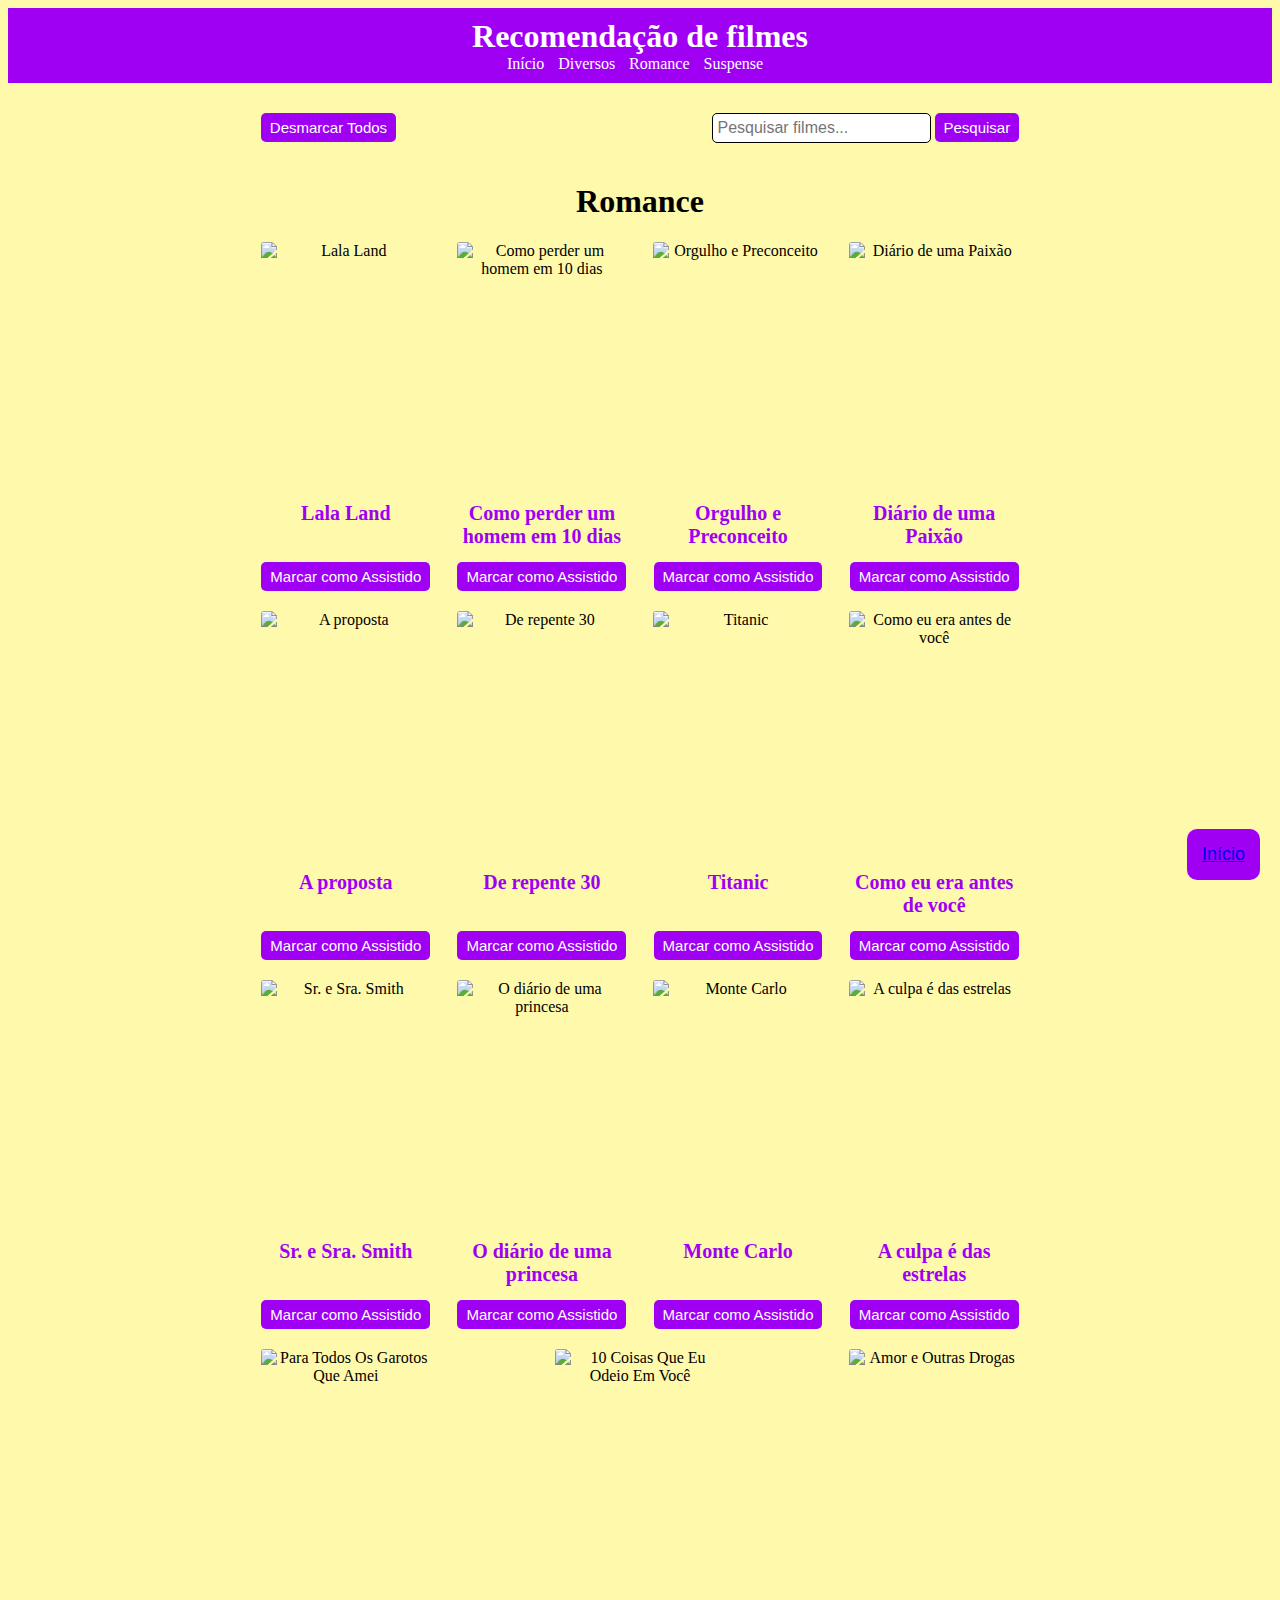
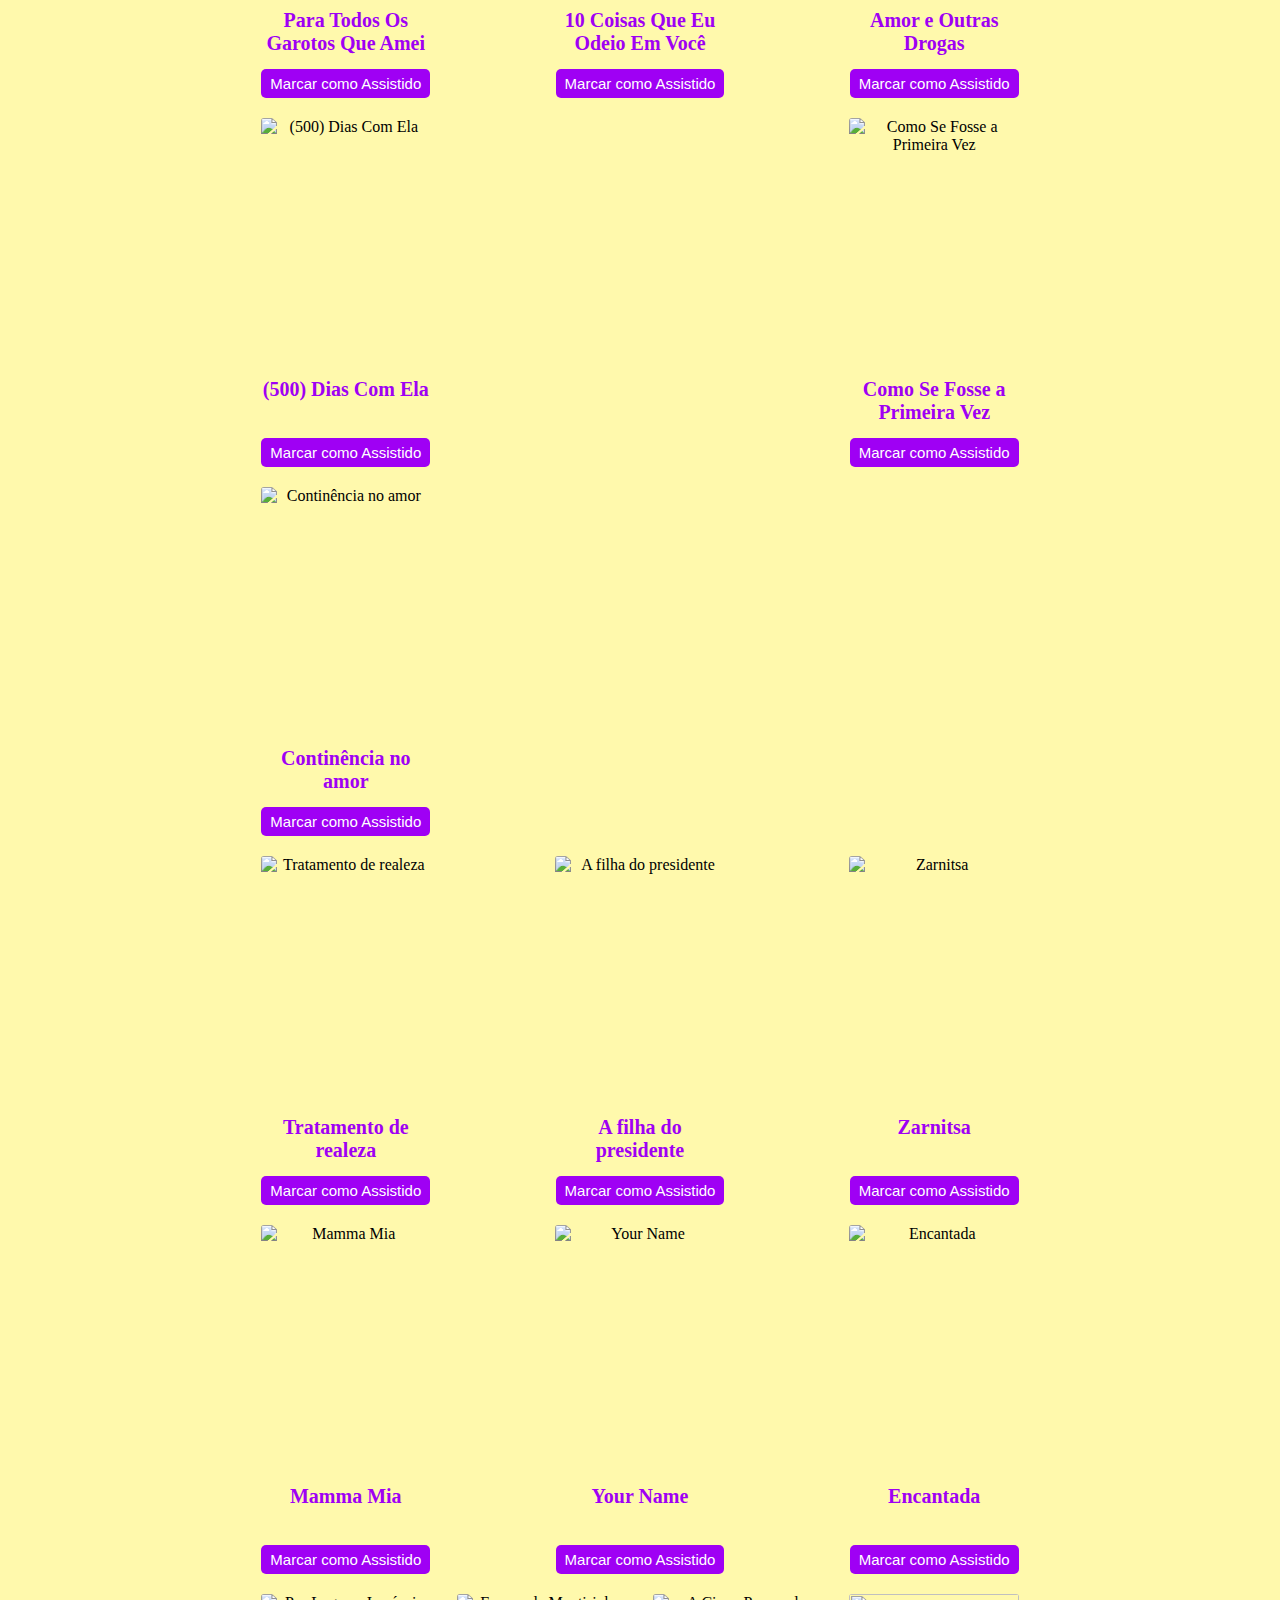
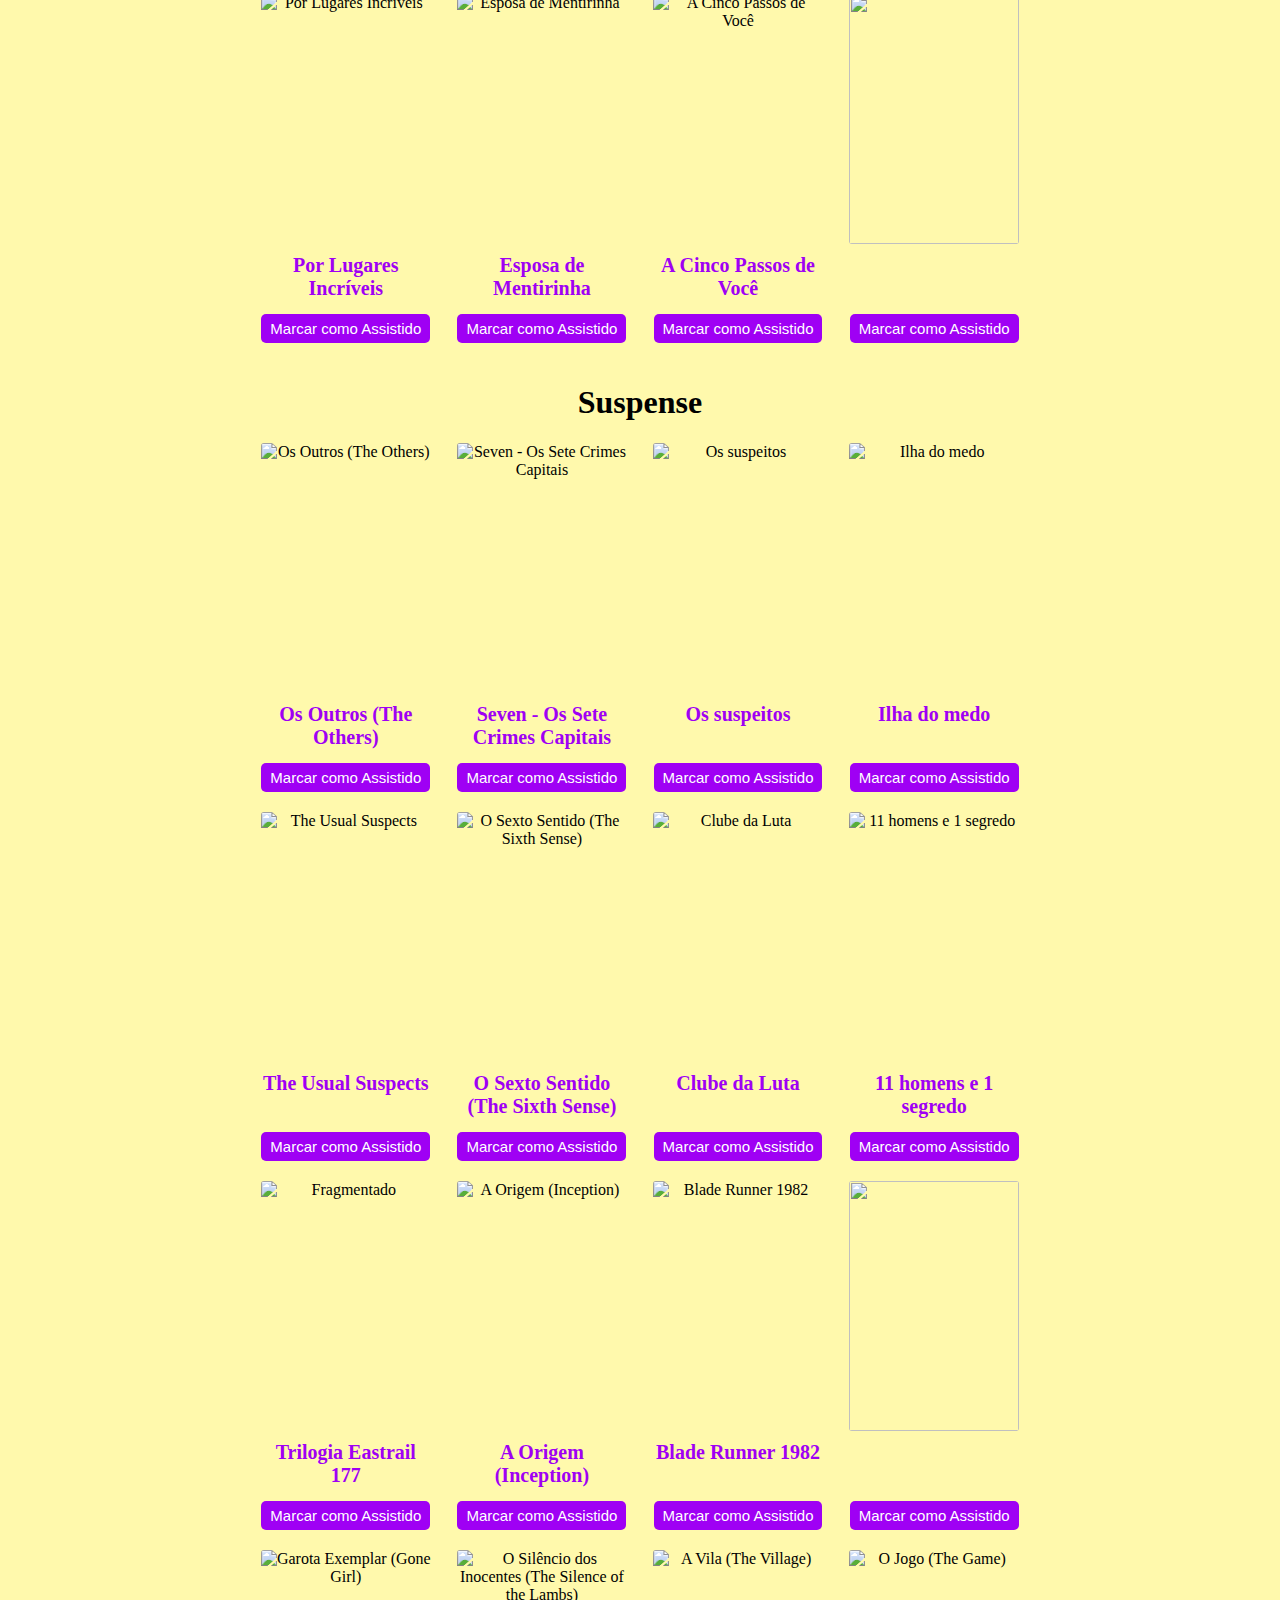
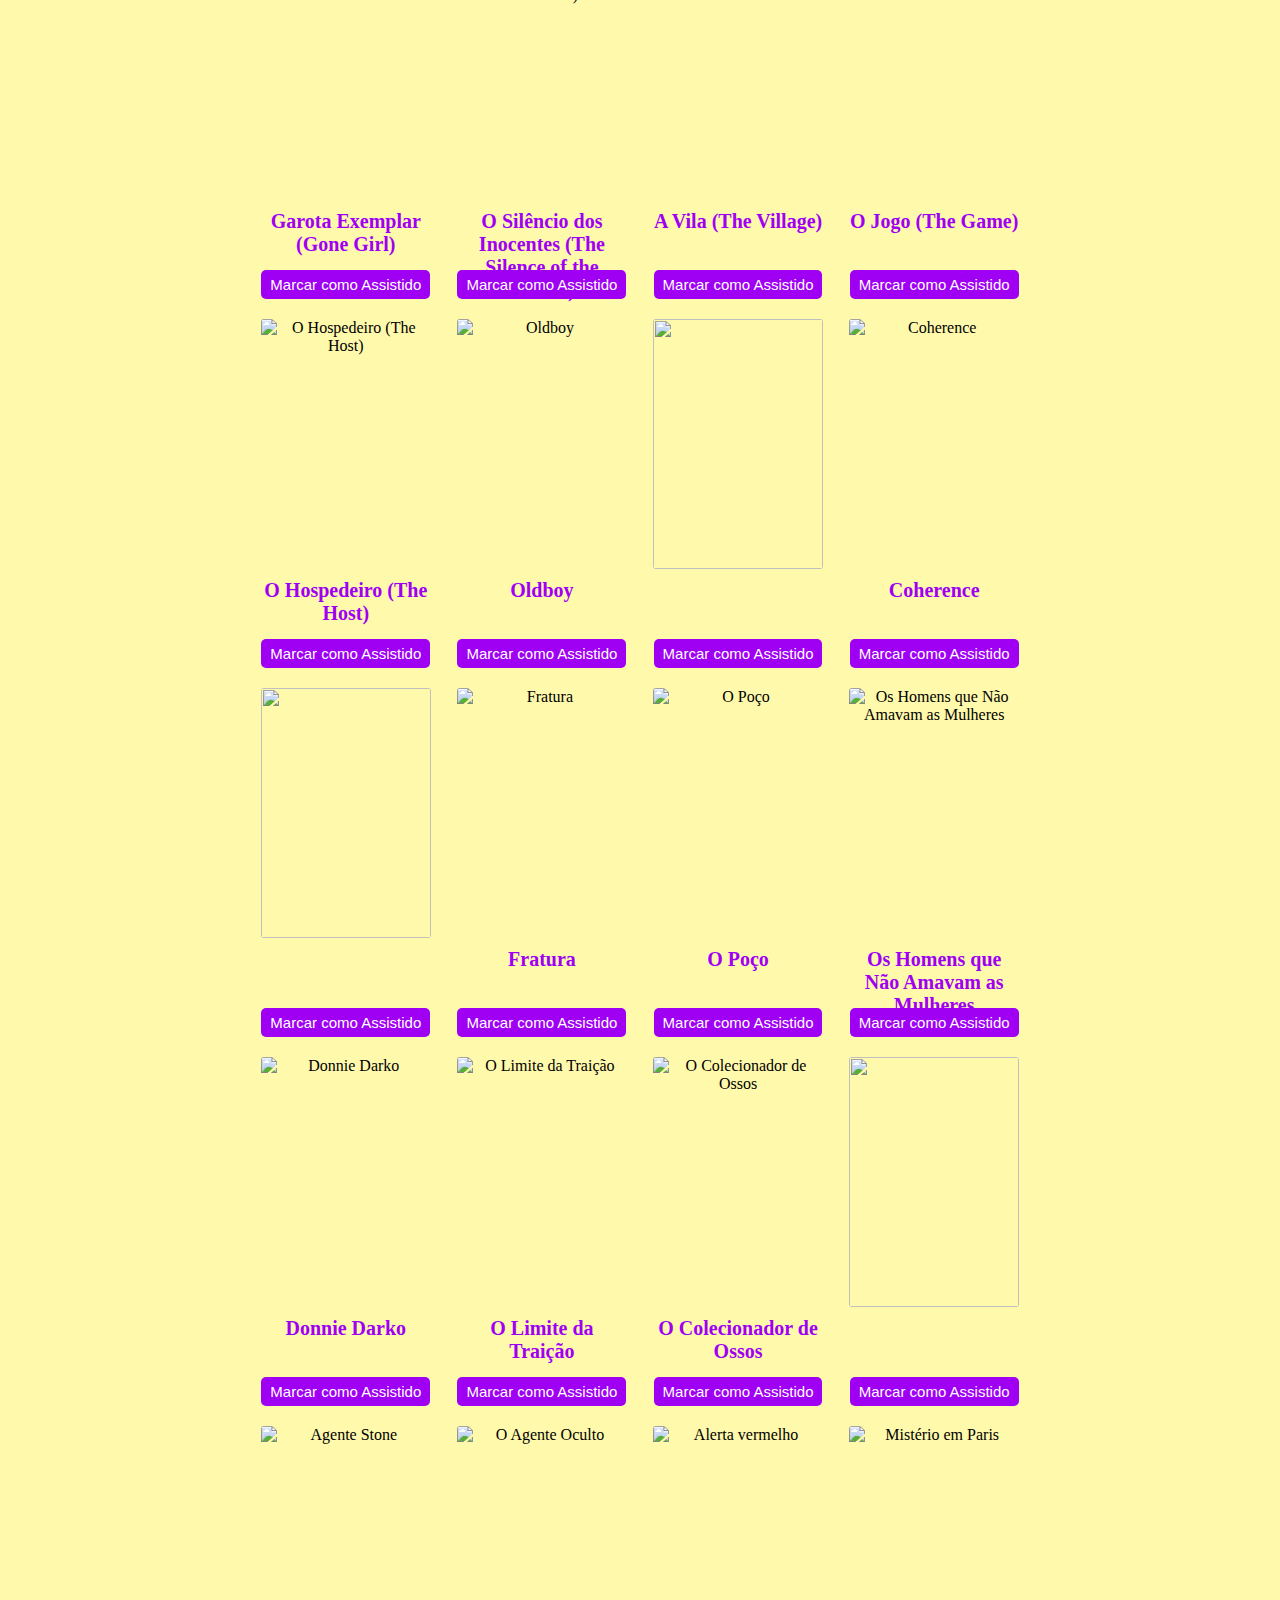
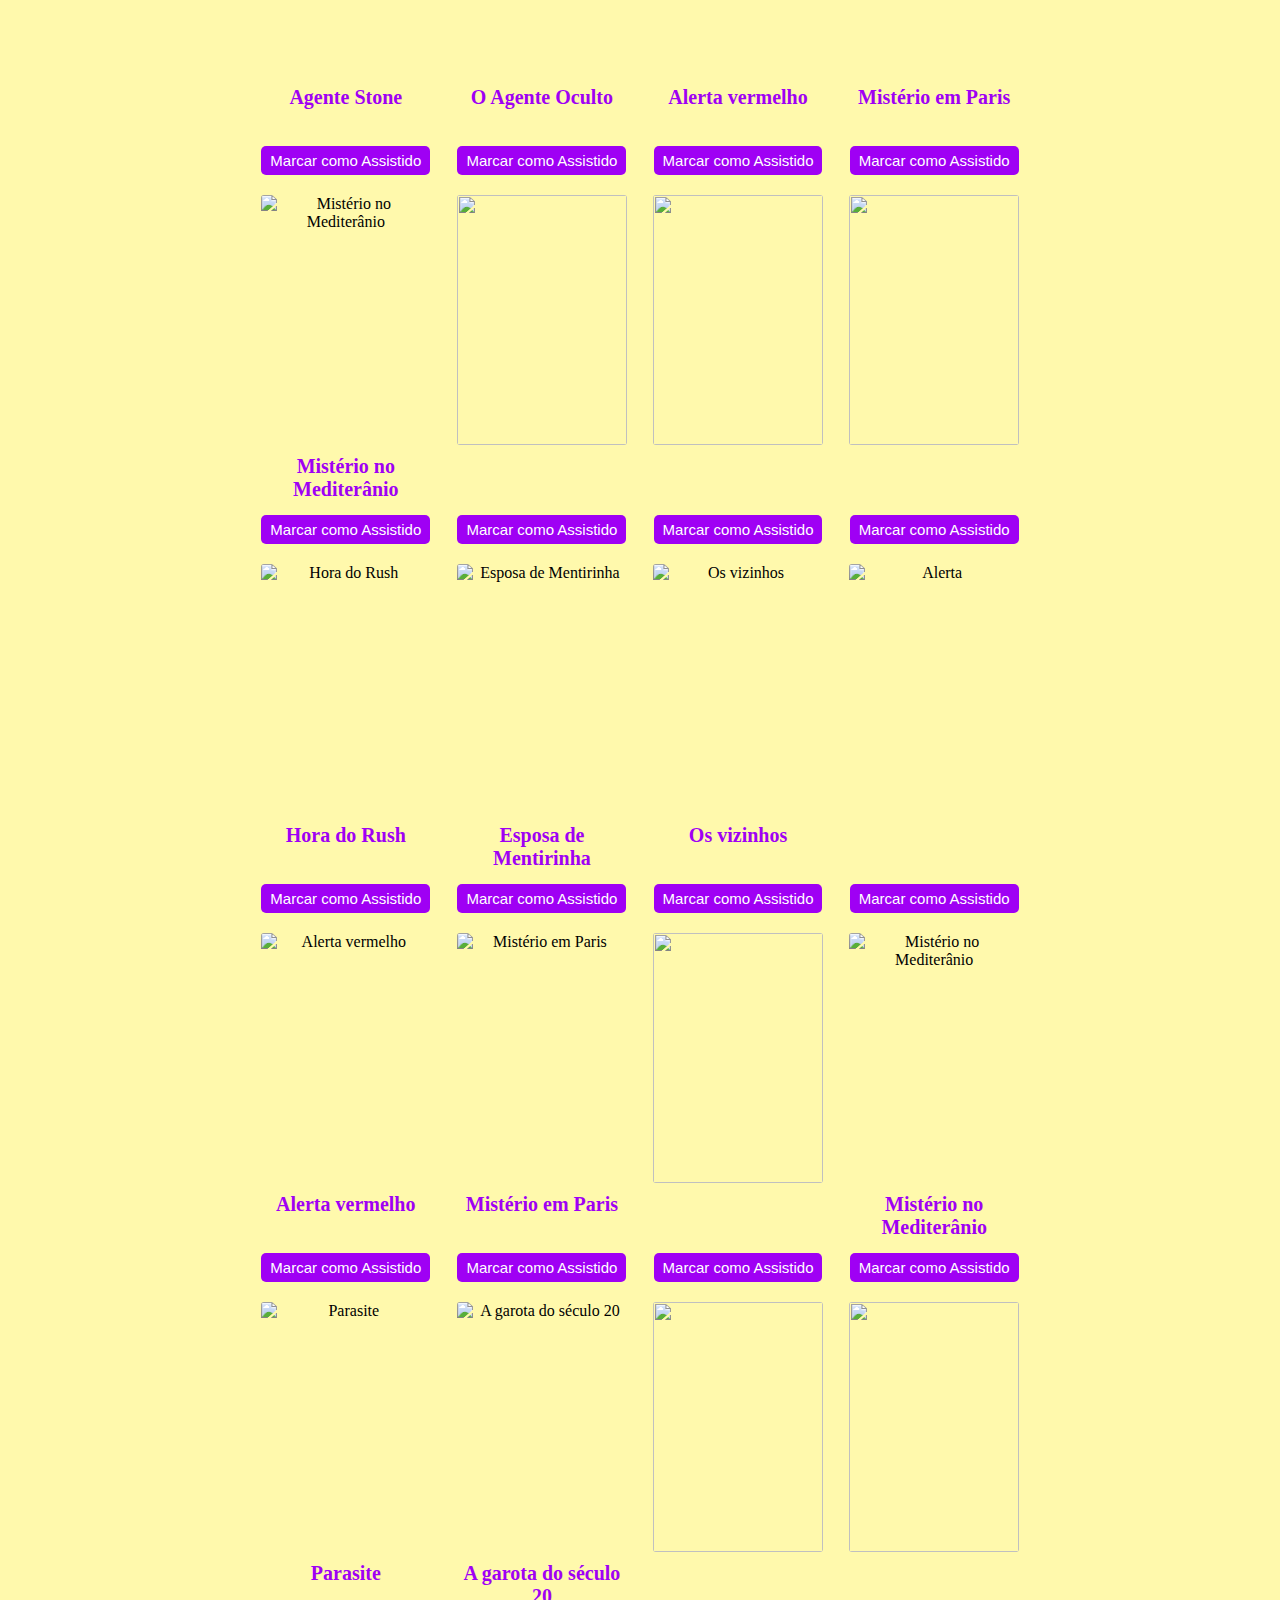
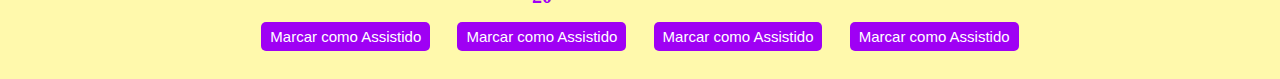
==== commit 76b6d904: "arrumando" ====
--- a/index.html
+++ b/index.html
@@ -13,11 +13,12 @@
         <nav>
             <ul>
                 <li><a href="index.html">Início</a></li>
+                <li><a href="diversos.html" onclick="exibirFilmes('Diversos')">Diversos</a></li>
                 <li><a href="romance.html" onclick="exibirFilmes('Romance')">Romance</a></li>
                 <li><a href="suspense.html" onclick="exibirFilmes('Suspense')">Suspense</a></li>
-                <li><a href="acao.html" onclick="exibirFilmes('Ação')">Ação</a></li>
+               <!-- <li><a href="acao.html" onclick="exibirFilmes('Ação')">Ação</a></li>
                 <li><a href="comedia.html" onclick="exibirFilmes('Comedia')">Comédia</a></li>
-                <li><a href="doramas.html" onclick="exibirFilmes('Doramas')">Dorama</a></li>
+                <li><a href="doramas.html" onclick="exibirFilmes('Doramas')">Dorama</a></li>-->
             </ul>
         </nav>
     </header>
@@ -28,10 +29,7 @@
             <button type="button" onclick="searchMovies()">Pesquisar</button>
         </form>
     </div>
-    
-<!-- Botão Subir Pagina -->
-   <button id="myBtn" title="Ir para o topo"><a id="header" href="#header">Início</a></button>
-   <!-- Botão Subir Pagina -->
+   
 <h1>Romance</h1>
 <div class="movie">
     <div>
@@ -249,6 +247,7 @@
     </div>
 </div>
     
+<h1>Suspense</h1>
 <!--SUSPENSE-->
 <div class="movie">
 
@@ -630,7 +629,10 @@
     </div>
 
 
-
+ 
+<!-- Botão Subir Pagina -->
+<button id="myBtn" title="Ir para o topo"><a id="header" href="#header">Início</a></button>
+<!-- Botão Subir Pagina -->
 
       <script src="cookie.js"></script>
 </body>
--- a/style.css
+++ b/style.css
@@ -1,3 +1,9 @@
+.fundo{
+    background-color: #000000;
+    height: 250px;
+    
+}
+
 
 /* Estilo para os espaços reservados dos filmes da trilogia */
 .trilogy-movies {
